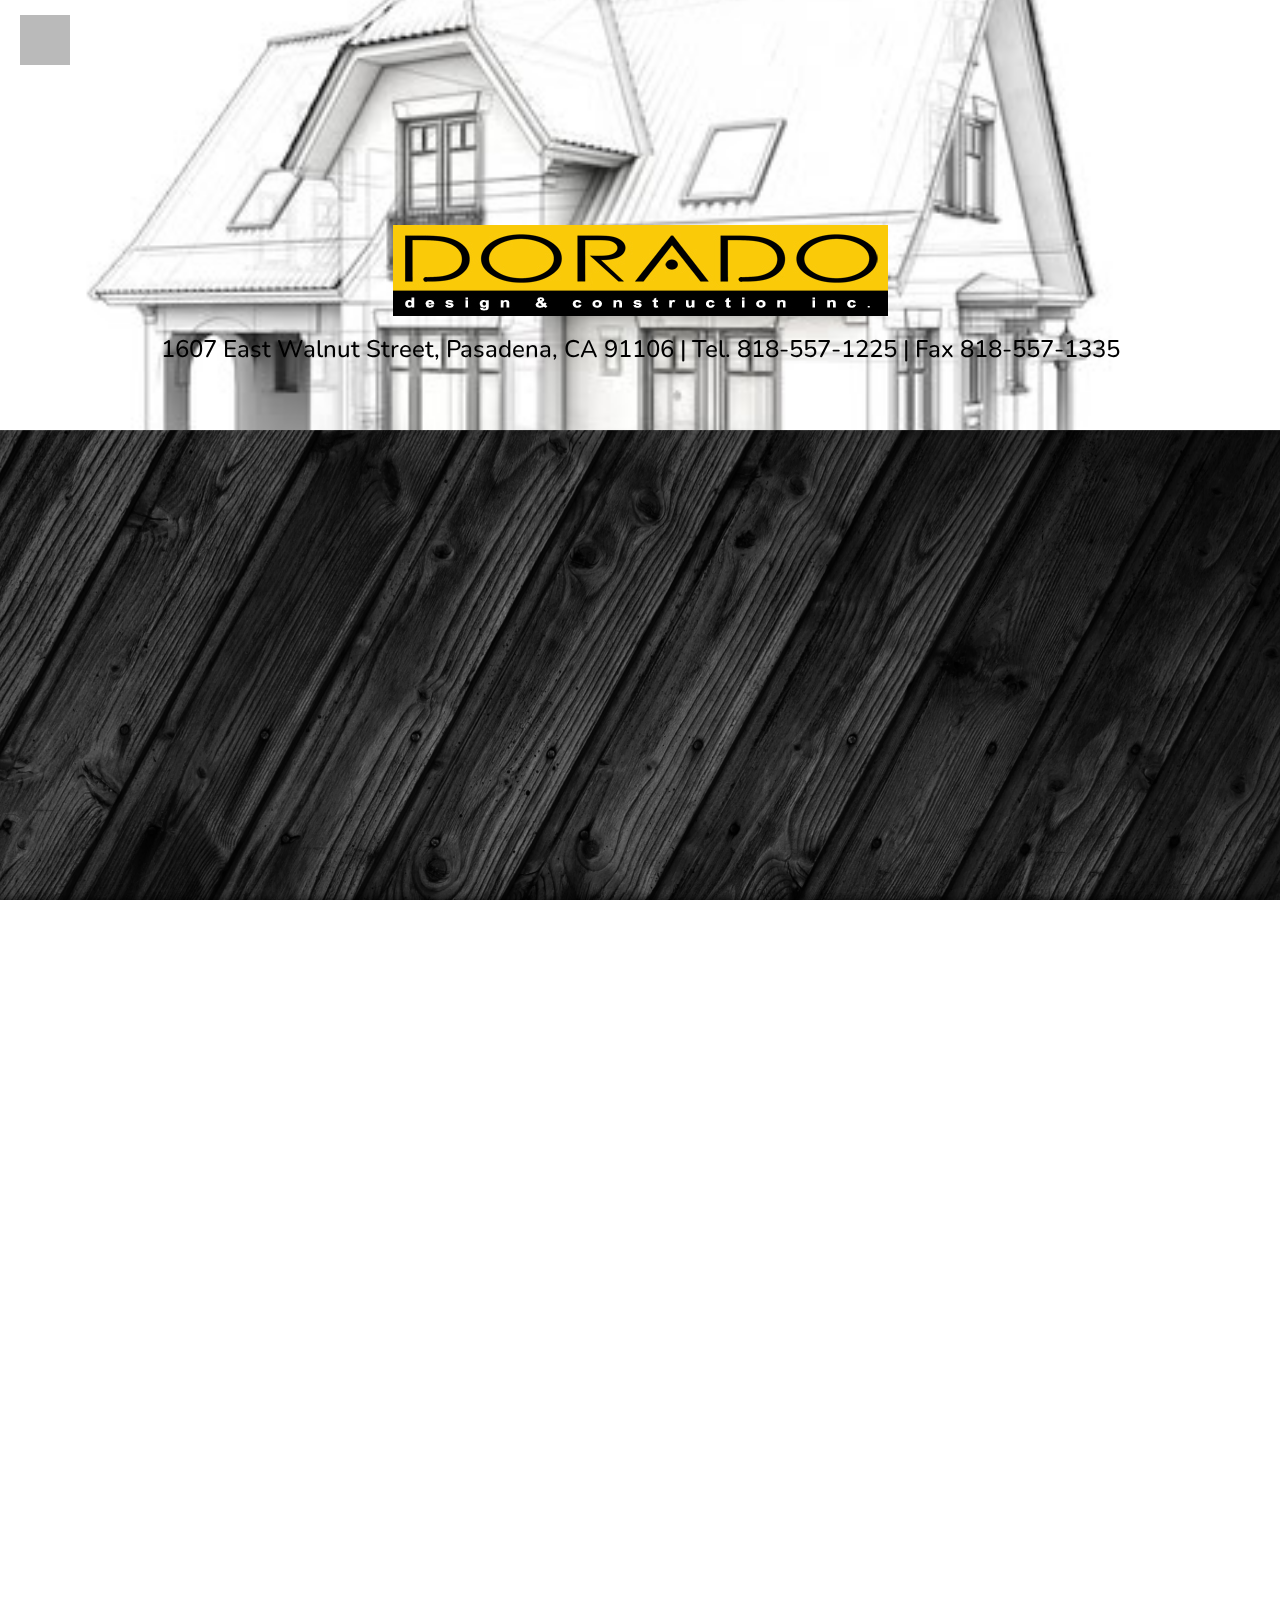
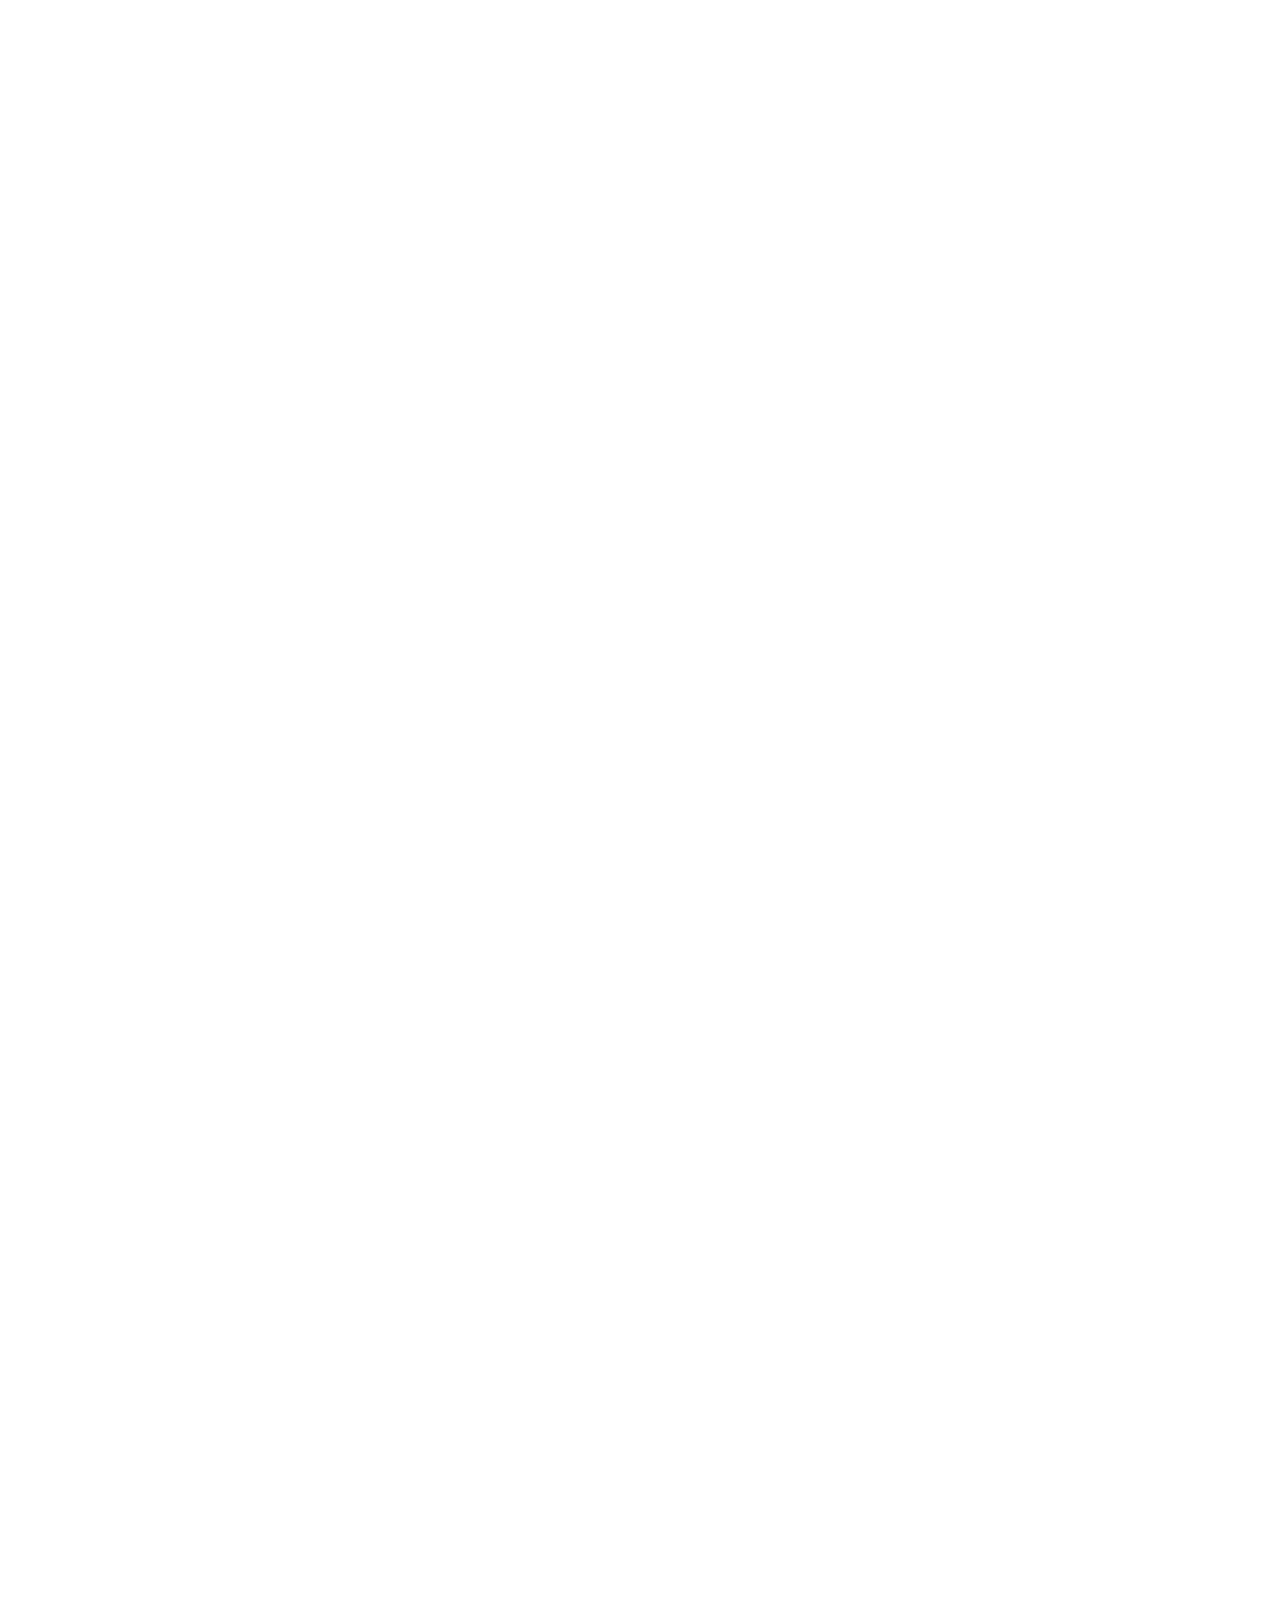
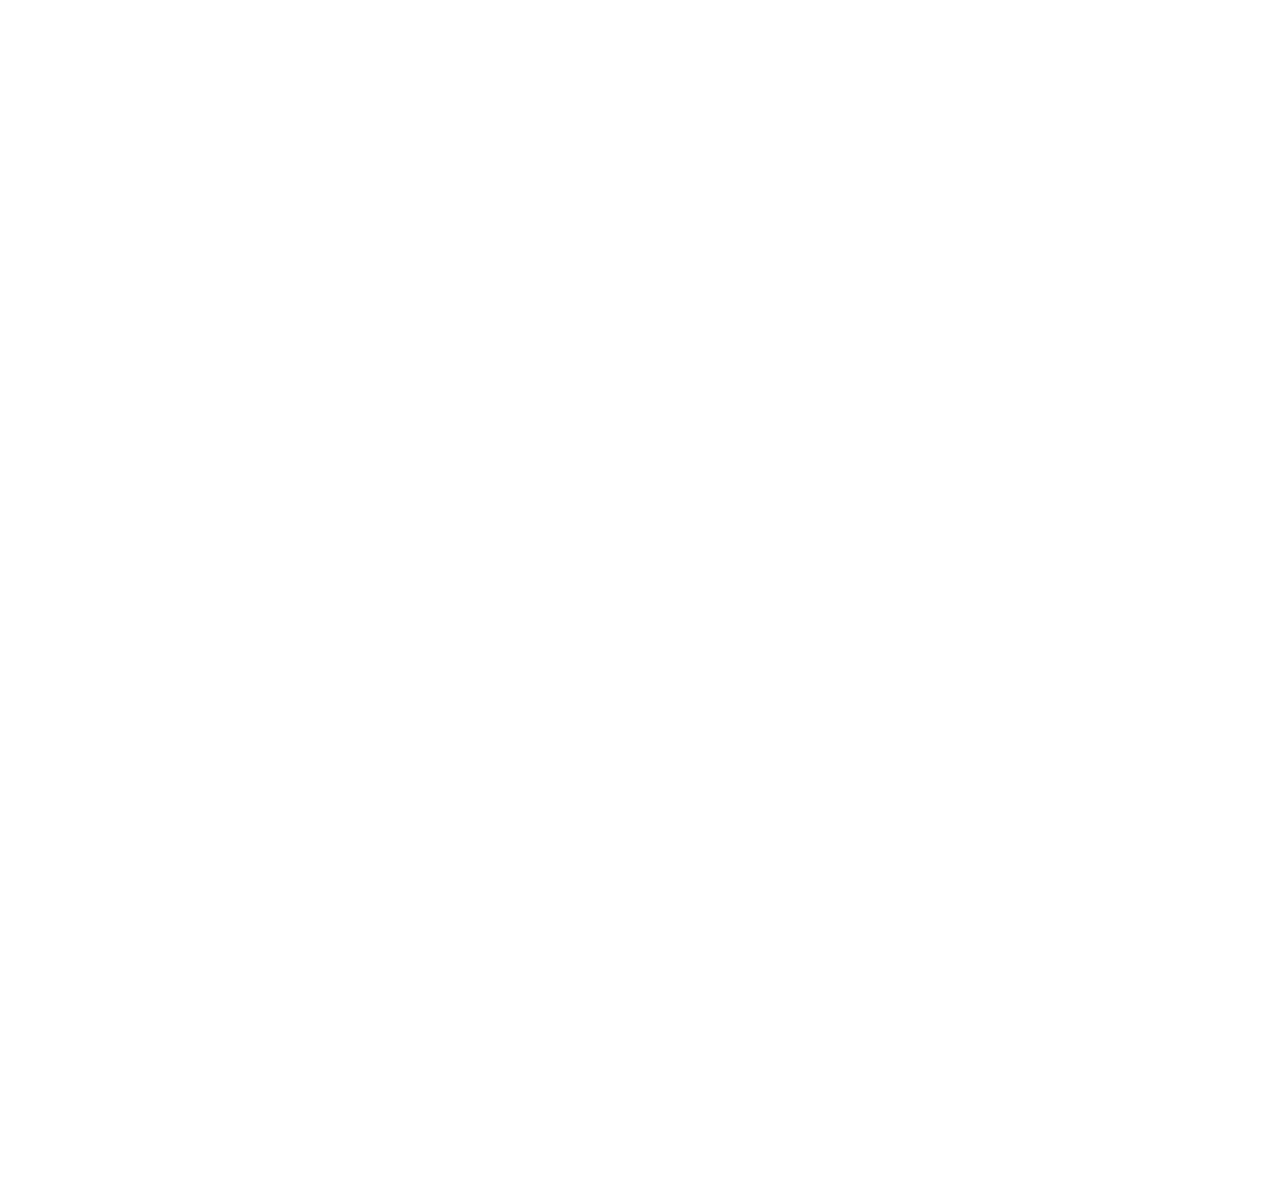
==== index.html @ 756728be "no message" ====
<html>
<head>
	<title>Dorado Design and Construction</title>
	<meta charset="UTF-8">
	<link rel="stylesheet" type="text/css" href="css/bootstrap-theme.min.css">
	<link rel="stylesheet" type="text/css" href="css/bootstrap.min.css">
	<link rel="stylesheet" type="text/javascript" href="js/bootstrap.js">
	<link rel="stylesheet" type="text/javascript" href="js/bootstrap.min.js">
	<link rel="stylesheet" type="text/css" href="custom-style.css">
  <link href='http://fonts.googleapis.com/css?family=Open+Sans' rel='stylesheet' type='text/css'>
  <meta name="viewport" content="width=device-width, initial-scale=1.0">
</head>
<body>

	<div id="title" class="slide header">
   <div class="stuck-head">
      <a class="nav-btn" id="nav-open" href="#sidebar"menu><span>menu</span></a>
    </div>
    <div id="leonardo">
      <div id="sidebar">
        <nav class="navigation">
          <ul>
            <li><a href="index.html">Home</a></li>
            <li><a href="#home">Portfolio</a></li>
            <li><a href="#home">Services</a></li>
            <li><a href="#home">Sub Contractors</a></li>
          </ul>
        </nav>
      </div>
    </div>
   
  		<img src="img/dorado logo.jpg">
      <h3>1607 East Walnut Street, Pasadena, CA 91106 | Tel. 818-557-1225 | Fax 818-557-1335</h3>
	</div>
	<div id="slide1" class="slide">
  		<div class="title">
    		<h1>Company Summary</h1>
    		<p>Dorado Design and Construction is a minority-owned, licensed, bonded, and insured commercial general contractor that provides full construction services, including retail tenant-improvement, ground-up construction, construction management, budgeting & estimating, and in-house design services. Working from its base in Burbank, California, Dorado has been active in the Southern California Retail, Commercial, and Entertainment markets for the last ten years and has developed its reputation for consistent, reliable, and professional project delivery. Dorado’s client base has been expanding and currently includes national retailers, major entertainment studios, department stores, and property owners/developers including Caruso Affiliated, and Macerich.  Dorado is committed to providing customer satisfaction and quality construction on each of our projects. Dorado has a proven track record of successfully completing a variety of diverse project that include interior tenant improvement for general retail, specialty retail, department stores, shopping centers, corporate offices, entertainment studios, and new ground-up commercial buildings.</p>

    		<p>Dorado’s principal goal is to provide our clients with quality construction projects that meet or exceed their expectations, value, and schedule needs, with a high level of service at every step of the way. With this consistent, quality project delivery, Dorado strives to establish and develop a long-term relationship with our diverse, existing and new clients to become their Southern California contractor of choice.</p>
  		</div>
	</div>
	<div id="slide2" class="slide">
  		<div class="title">
    		<h1>Company Managment Approach</h1>
    		<p>Dorado’s management team’s unique service-oriented and problem-solving project experience has facilitated the successful execution of numerous quality construct projects within budget and on schedule. Dorado’s management and supervisory team work closely with the client’s project team early on in the project to clearly understand the project’s intricacies, and to better control the budget and schedule constraints. With clear and constant communication with the project team, Dorado is able to maintain the budget by including allowances and contingencies for unforeseen conditions and identify value-engineering opportunities in order to minimize change orders and cost over-runs. Multiple sub-contractors are invited to bid out the major trades in order to provide the best value to the clients. Our architectural background helps us identify early potential problems and to strive to achieve un-compromising attention to detail. Dorado understands the intricacies of Commercial Retail’s specific requirements, including the utter importance of detail, timeliness, and the coordination required to bring the work of multiple vendors together into an integrated whole, within tight budget and schedule restraints.</p>
    		<p>At Dorado, we realize that we are in a fast-changing service industry, and that our professionalism, dependability, knowledge, and craftsmanship must be the best in our field. We constantly push our team to put our client’s needs first and continue delivering successful, on-time, in-budget, quality projects. This is the foundation of our company that will make us earn your confidence, trust, and long-term relationship.</p>
  		</div>
	</div>
	<div id="slide3" class="slide">
  		<div class="title">
    		<h1>Gabriel Sanchez/Presidentand Owner</h1>
    		<p>Gabriel Sanchez, the president and owner of Dorado Design & Construction, has more than 20 years of extensive experience providing design and construction services for a wide variety of construction types.  They include, general and specialty retail stores, department stores, shopping centers, commercial office tenant improvement, office shell, custom single family and multi-family residential projects.</p>
    		<p>Since receiving his Bachelor of Architecture degree from California State Polytechnic University, Mr. Sanchez has gone on to earn his architectural licensure and his contractors licensure. After working in major architectural firms, including three years with WDI (Walt Disney Imagineering), Mr. Sanchez expanded and focused his professional experience by focusing his efforts in the construction and design-build market. His unique experience, licensure and professionalism, make him ideally suited to lead our design and construction team.</p>
    		<p>As President and owner of Dorado Design and Construction, as well as the qualified license and minority individual, Gabriel Sanchez is responsible for the overall company operations. He oversees the marketing, bidding, set-up, and execution of company projects. He is actively involved in client development and communication, taking a hands-on approach to team building and long-term client relationships.</p>
    		<p>Gabriel’s unique qualifications have made him ideal to successfully execute a variety of projects types, which vary in size and complexity. His past experience on the architectural as well as the construction side of the field have shaped his keen sense of craftsmanship and detail, as well as great for problem-solving and efficiency project opportunities.</p>
  		</div>
	</div>
<script src="http://ajax.googleapis.com/ajax/libs/jquery/1.10.2/jquery.min.js"></script>
<script type="text/javascript" src="main.js"></script>
</body>
</html>
---- custom-style.css ----
@import url(http://fonts.googleapis.com/css?family=Nunito);

html {
  height: 100%;
  overflow: hidden;
}

body { 
  margin:0;
  padding:0;
  perspective: 1px;
  transform-style: preserve-3d;
  height: 100%;
  overflow-y: scroll;
  overflow-x: hidden;
  font-family: Nunito;
}

h1 {
   font-size: 250%;
   color: white;
}

p {
  font-size: 140%;
  line-height: 150%;
  color: white;
}

h3{
  color: black;
}

*{
  box-sizing:border-box;
  -moz-box-sizing:border-box;
}
a{
  text-decoration:none;
}
#sidebar{
  position: fixed;
    top: 0;
    bottom: 0;
    width: 250px;
    left: -250px;
    height: 100%;
    -webkit-transform: translate(0px, 0px);
    -moz-transform: translate(0px, 0px);
    -o-transform: translate(0px, 0px);
    -ms-transform: translate(0px, 0px);
    transform: translate(0px, 0px);
    -webkit-transition: 0.3s linear;
    -moz-transition: 0.3s linear;
    -o-transition: 0.3s linear;
    transition: 0.3s linear;
    background:#292929;
    color:#f1f2f3;
    padding-top:0px;

}
#sidebar.active{
  -webkit-transform: translate(250px, 0px);
    -moz-transform: translate(250px, 0px);
    -o-transform: translate(250px, 0px);
    -ms-transform: translate(250px, 0px);
    transform: translate(250px, 0px);
}
#content{
  position: relative;
  -webkit-transform: translate(0px, 0px);
    -moz-transform: translate(0px, 0px);
    -o-transform: translate(0px, 0px);
    -ms-transform: translate(0px, 0px);
    transform: translate(0px, 0px);
    -webkit-transition: 0.3s linear;
    -moz-transition: 0.3s linear;
    -o-transition: 0.3s linear;
    transition: 0.3s linear;
  padding-left:10%;
  padding-right:10%;
}
#content.active{
  -webkit-transform: translate(250px, 0px);
    -moz-transform: translate(250px, 0px);
    -o-transform: translate(250px, 0px);
    -ms-transform: translate(250px, 0px);
    transform: translate(250px, 0px);
}
#header{
}
.stuck-head{
  position: fixed;
  right: 0;
  left: 0;
  top:0;
  z-index: 1030;
  margin-bottom: 0;
}
.nav-btn{
  position: absolute;
  top: 15px;
  left: 20px;
  height: 50px;
  width: 50px;
  background: url('http://i.imgur.com/DY8ozqQ.png') rgba(0,0,0,0.3) no-repeat;
  background-position: center center;
  background-size: 50%;
  opacity: 0.9;
  -webkit-transition: all 0.3s linear;
  -moz-transition: all 0.3s linear;
  -o-transition: all 0.3s linear;
  transition: all 0.3s linear;
}
.nav-btn.active{
  background: url('http://i.imgur.com/fbhO5yG.png') rgba(255,255,255,0.3) no-repeat;
  -webkit-transform:rotate(180deg);
  -moz-transform:rotate(180deg);
  -o-transform:rotate(180deg);
  transform:rotate(180deg);
  border-radius:50%;
  background-position: 50% 50%;
}
.nav-btn span{
  display:none;
}
.navigation{
  width:100%;
  box-shadow:inset 0px 0px 10px rgba(0,0,0,0.7);
}
.navigation ul{
  list-style:none;
  background:#535353;
  width:100%;
  margin:0;
  padding-top:100px;
  padding-left:0;
}
.navigation ul li{
  padding-top:5px;
  padding-left:1em;
  padding-bottom:5px;
  border-bottom:1px solid #f1f2f3;
  font-size: 1.5em;
}
.navigation ul li a{
  color:white;
  text-shadow:0px 0px 10px rgba(0,0,0,0.8);
  text-decoration:none;
}
.navigation ul li a:hover{
  background:#FFF;
  width:80%;
  color:black;
  border-radius:5px;
  padding:5px 10px;
}
#header .logo img{
  margin:10px auto;
  display:block;
}
#footer{
  text-align:center;

}

.slide {
  position: relative;
  padding: 25vh 10%;
  min-height: 100vh;
  width: 100vw;
  box-sizing: border-box;
  box-shadow: 0 -1px 10px rgba(0, 0, 0, .7);
  transform-style: inherit;
}

img {
  text-align: center;
}

.slide:before {
  content: "";
  position: absolute;
  top: 0;
  bottom: 0;
  left:0;
  right:0;
}

.title {
  text-align: center;
}

.slide:nth-child(2n) .title {
  margin-left: 0;
  margin-right: auto;
}

.slide:nth-child(2n+1) .title {
  margin-left: auto;
  margin-right: 0;
}

.slide, .slide:before {
  background: 50% 50% / cover;  
}

.header {
  text-align: center;
}

#title {
  background-image: url("img/construction design.jpg");
   background-attachment: fixed;  
}

#slide1:before {
  background-image: url("img/wood background.jpg");
  transform: translateZ(-1px) scale(2);
  z-index:-1;
}

#slide2 {
  background-image: url("img/background.jpg");
  background-attachment: fixed;
}

#slide3:before {
  background-image: url("img/background 2.jpg");
  transform: translateZ(-1px) scale(2);
  z-index:-1;
}

#slide4 {
  background: #222;
}

@media screen and (max-width: 959px) {
  #title {
    width: 100%;
  }
  .slide {
    width: 100%;
  }  
  img {
    width: 100%;
  }
}

@media screen and (max-width: 320px) {
  #title {
    width: 100%;
  }
  .slide {
    width: 100%;
  }  
  img {
    width: 100%;
  }
}
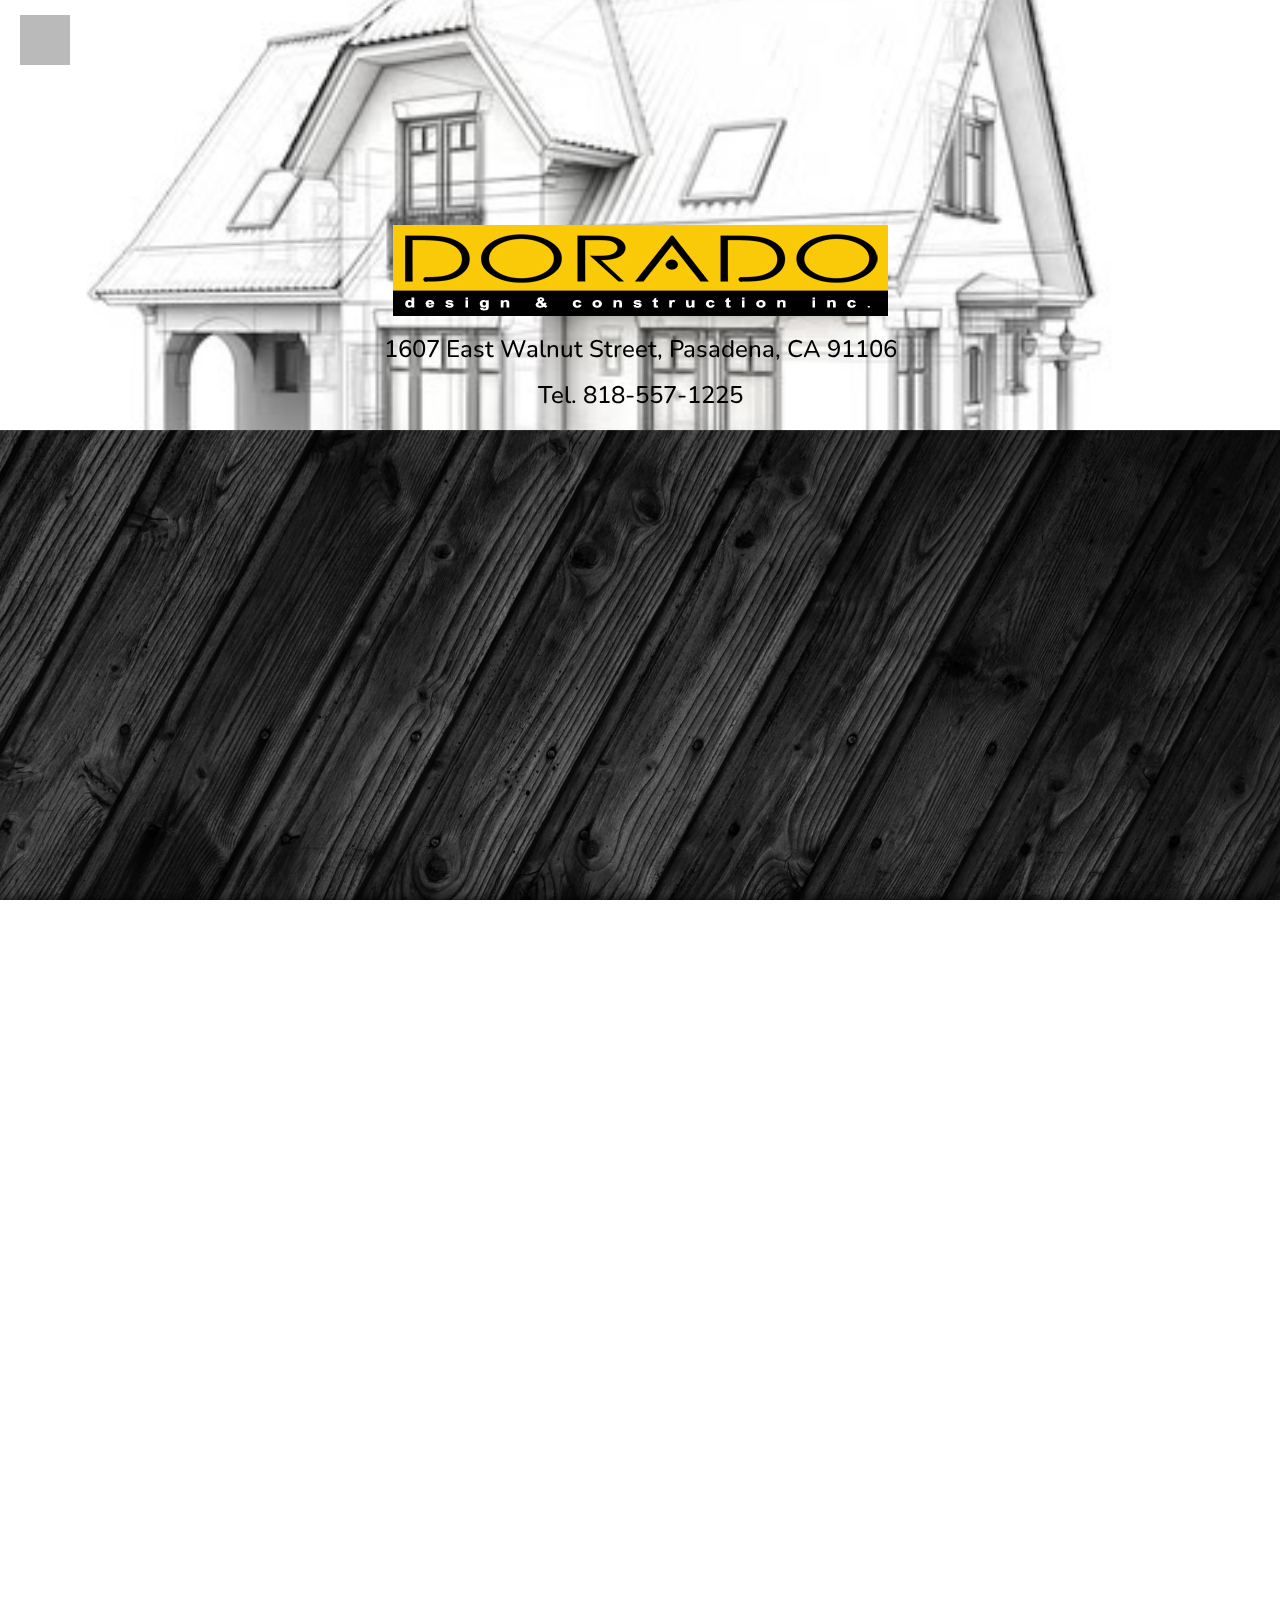
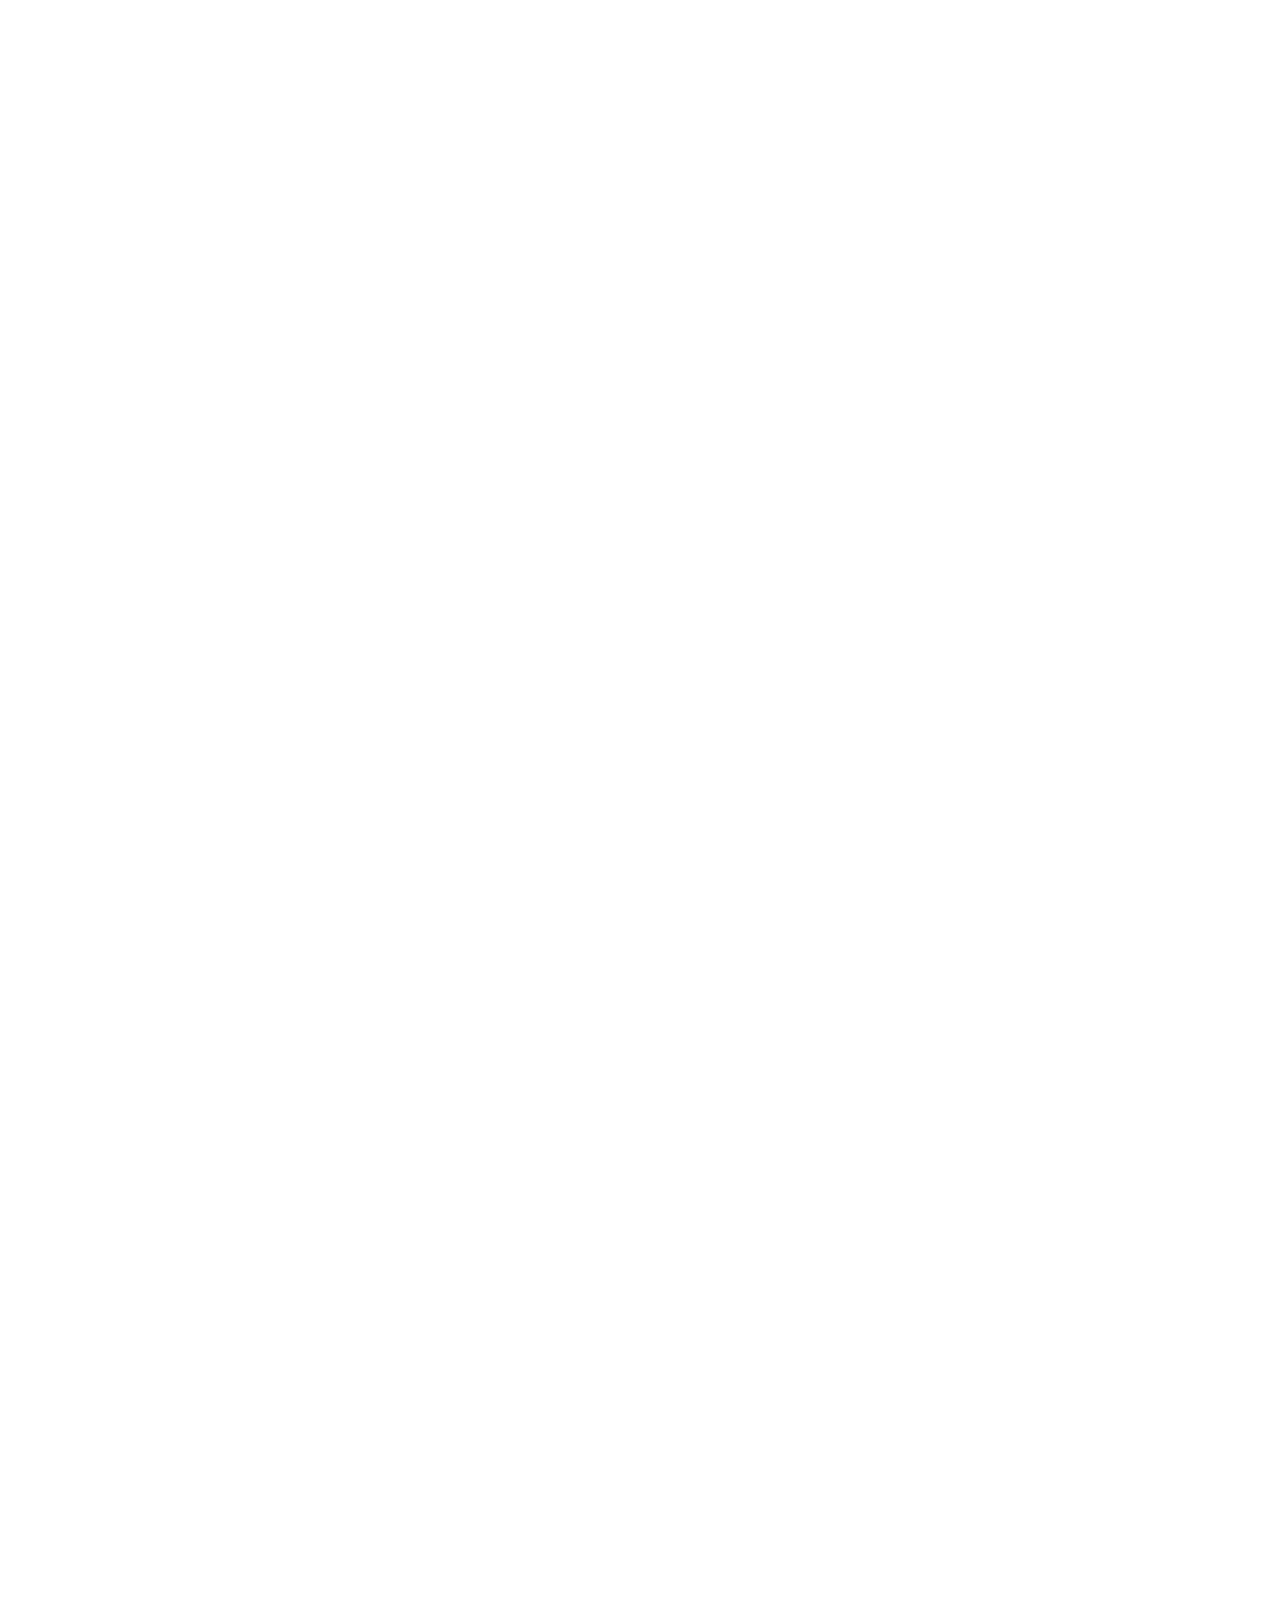
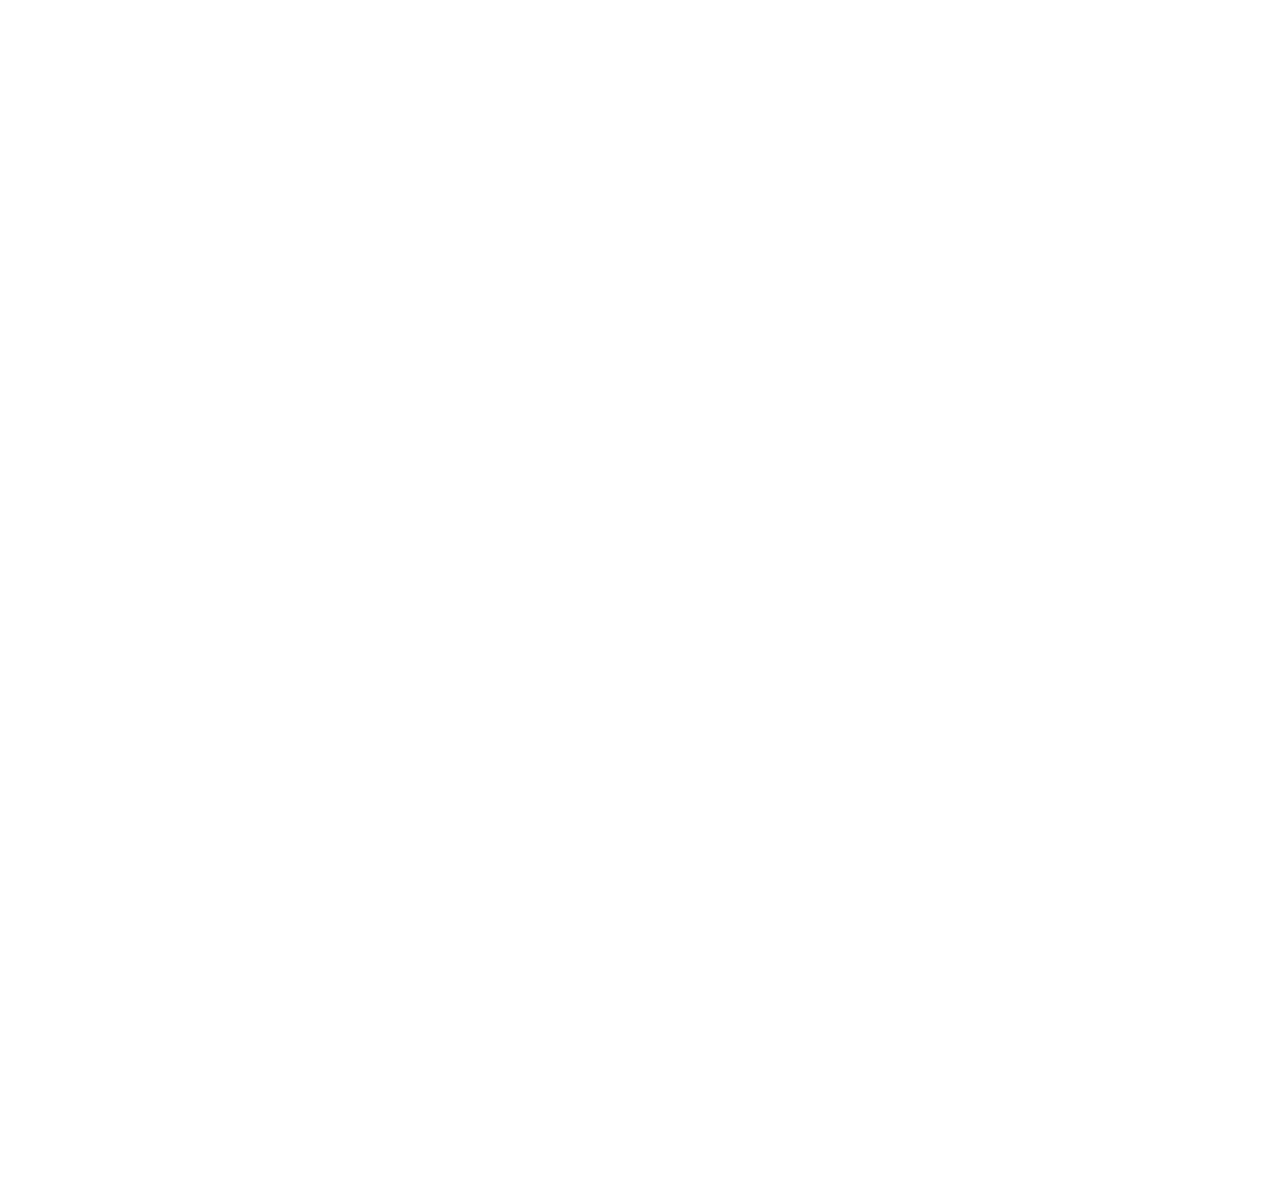
==== commit 9abbbfd4: "no message" ====
--- a/index.html
+++ b/index.html
@@ -13,7 +13,7 @@
 <body>
 
 	<div id="title" class="slide header">
-   <div class="stuck-head">
+    <div class="stuck-head">
       <a class="nav-btn" id="nav-open" href="#sidebar"menu><span>menu</span></a>
     </div>
     <div id="leonardo">
@@ -21,16 +21,18 @@
         <nav class="navigation">
           <ul>
             <li><a href="index.html">Home</a></li>
-            <li><a href="#home">Portfolio</a></li>
-            <li><a href="#home">Services</a></li>
-            <li><a href="#home">Sub Contractors</a></li>
+            <li><a href="portfolio.html">Portfolio</a></li>
+            <li><a href="services.html">Services</a></li>
+            <li><a href="subcontractors.html">Sub Contractors</a></li>
           </ul>
         </nav>
       </div>
     </div>
    
   		<img src="img/dorado logo.jpg">
-      <h3>1607 East Walnut Street, Pasadena, CA 91106 | Tel. 818-557-1225 | Fax 818-557-1335</h3>
+      <h3>1607 East Walnut Street, Pasadena, CA 91106</h3>
+      <h3>Tel. 818-557-1225</h3>
+      <h3>Fax 818-557-1335</h3>
 	</div>
 	<div id="slide1" class="slide">
   		<div class="title">
--- a/custom-style.css
+++ b/custom-style.css
@@ -29,6 +29,10 @@
 
 h3{
   color: black;
+}
+
+.container{
+
 }
 
 *{
@@ -87,8 +91,7 @@
     -ms-transform: translate(250px, 0px);
     transform: translate(250px, 0px);
 }
-#header{
-}
+
 .stuck-head{
   position: fixed;
   right: 0;
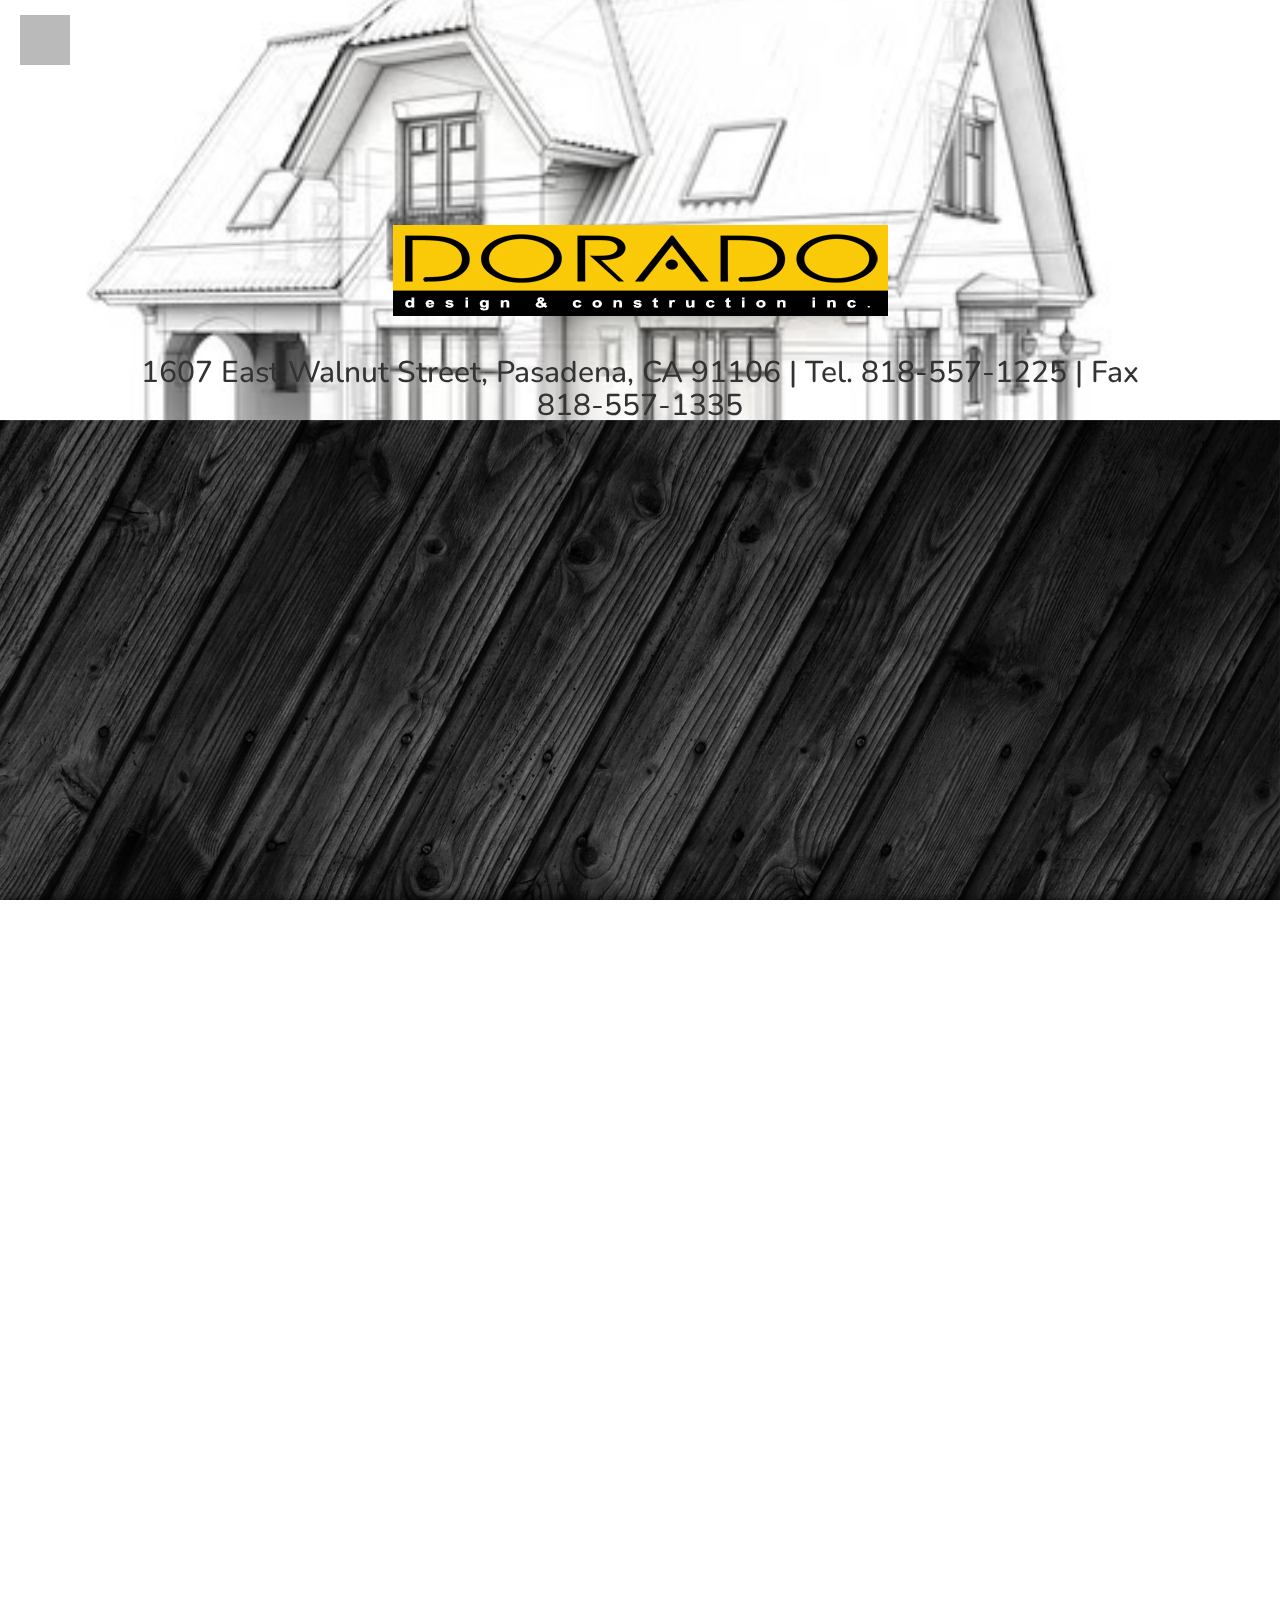
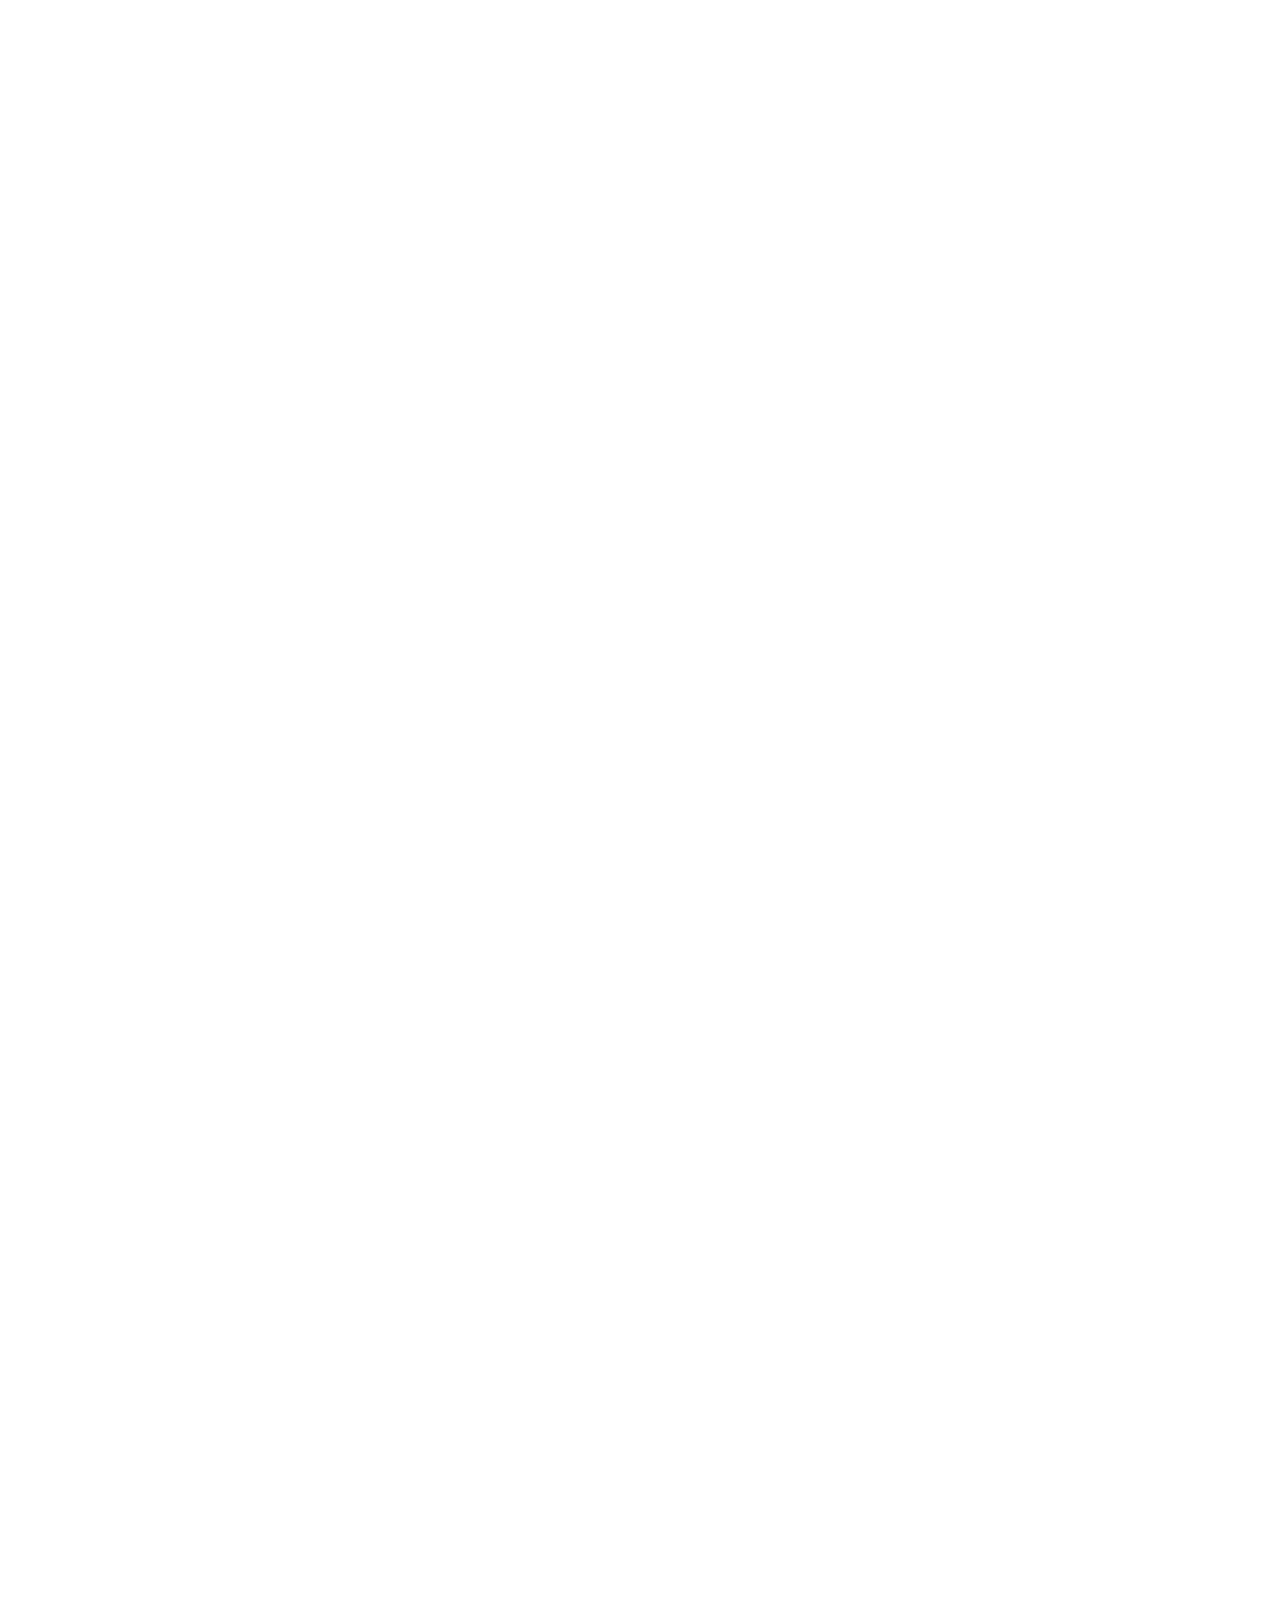
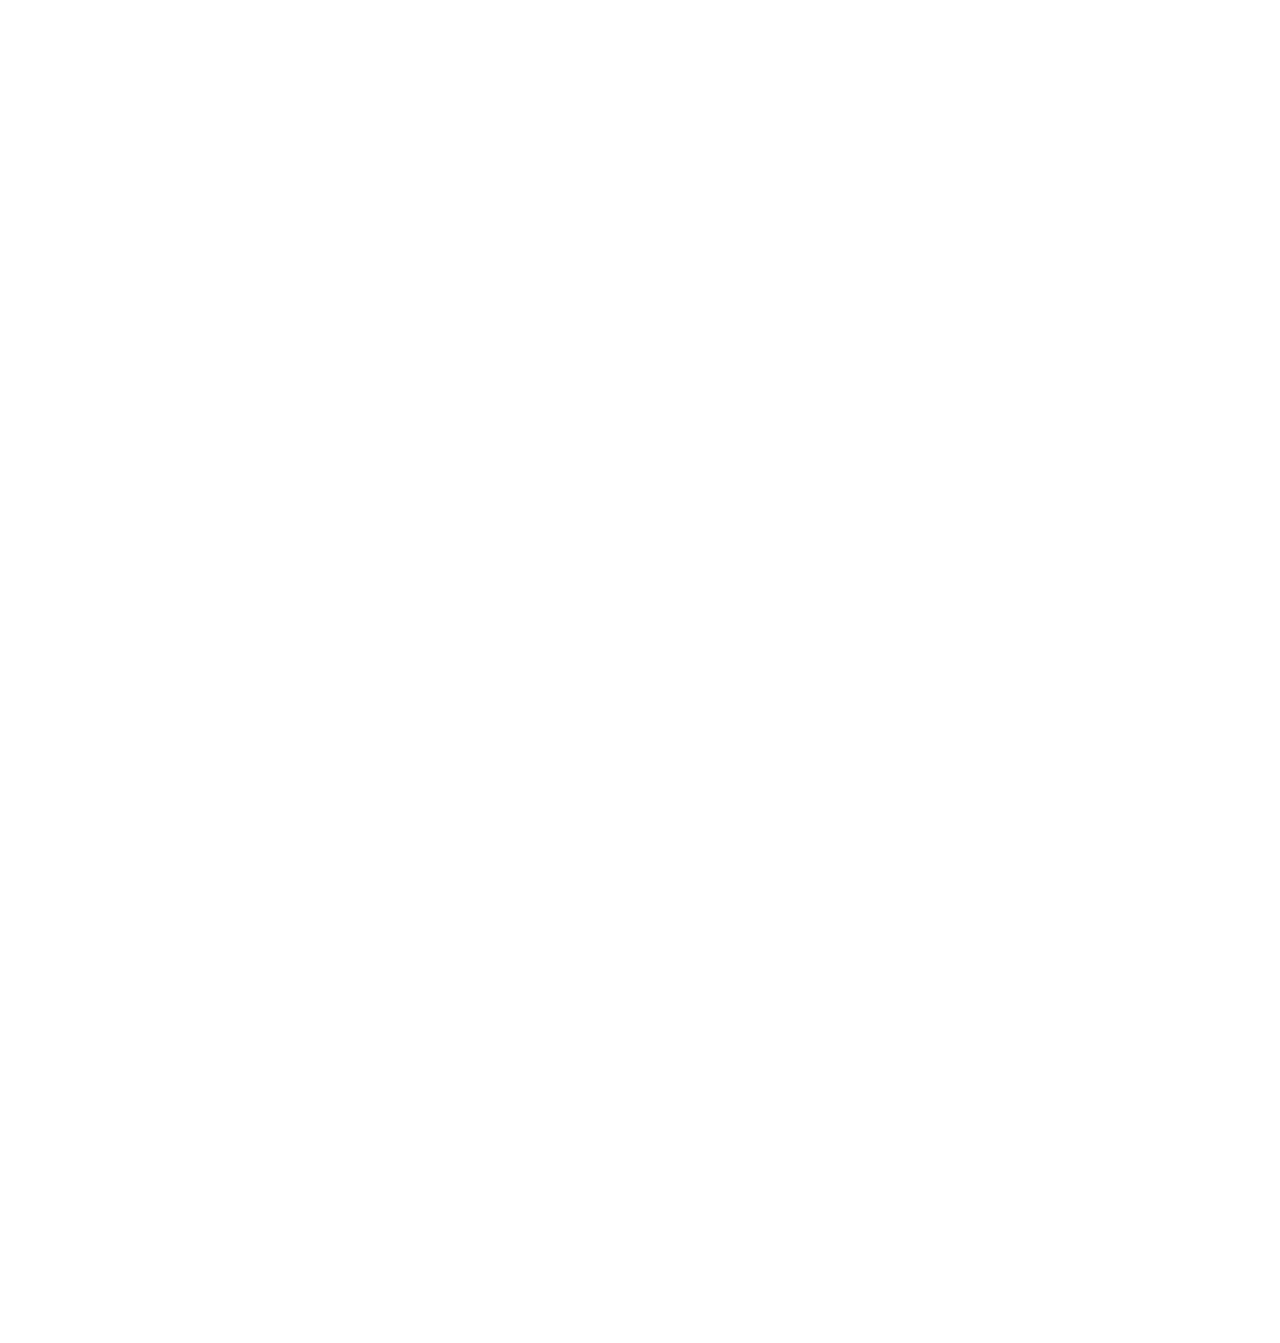
==== commit 23c2dd2c: "no message" ====
--- a/index.html
+++ b/index.html
@@ -11,7 +11,6 @@
   <meta name="viewport" content="width=device-width, initial-scale=1.0">
 </head>
 <body>
-
 	<div id="title" class="slide header">
     <div class="stuck-head">
       <a class="nav-btn" id="nav-open" href="#sidebar"menu><span>menu</span></a>
@@ -23,20 +22,19 @@
             <li><a href="index.html">Home</a></li>
             <li><a href="portfolio.html">Portfolio</a></li>
             <li><a href="services.html">Services</a></li>
-            <li><a href="subcontractors.html">Sub Contractors</a></li>
+            <li><a href="sub-contractors.html">Sub Contractors</a></li>
           </ul>
         </nav>
       </div>
     </div>
-   
   		<img src="img/dorado logo.jpg">
-      <h3>1607 East Walnut Street, Pasadena, CA 91106</h3>
-      <h3>Tel. 818-557-1225</h3>
-      <h3>Fax 818-557-1335</h3>
+      <br><br>
+        <h2>1607 East Walnut Street, Pasadena, CA 91106 | Tel. 818-557-1225 | Fax 818-557-1335</h2>
 	</div>
 	<div id="slide1" class="slide">
   		<div class="title">
     		<h1>Company Summary</h1>
+        <br><br>
     		<p>Dorado Design and Construction is a minority-owned, licensed, bonded, and insured commercial general contractor that provides full construction services, including retail tenant-improvement, ground-up construction, construction management, budgeting & estimating, and in-house design services. Working from its base in Burbank, California, Dorado has been active in the Southern California Retail, Commercial, and Entertainment markets for the last ten years and has developed its reputation for consistent, reliable, and professional project delivery. Dorado’s client base has been expanding and currently includes national retailers, major entertainment studios, department stores, and property owners/developers including Caruso Affiliated, and Macerich.  Dorado is committed to providing customer satisfaction and quality construction on each of our projects. Dorado has a proven track record of successfully completing a variety of diverse project that include interior tenant improvement for general retail, specialty retail, department stores, shopping centers, corporate offices, entertainment studios, and new ground-up commercial buildings.</p>
 
     		<p>Dorado’s principal goal is to provide our clients with quality construction projects that meet or exceed their expectations, value, and schedule needs, with a high level of service at every step of the way. With this consistent, quality project delivery, Dorado strives to establish and develop a long-term relationship with our diverse, existing and new clients to become their Southern California contractor of choice.</p>
@@ -45,13 +43,15 @@
 	<div id="slide2" class="slide">
   		<div class="title">
     		<h1>Company Managment Approach</h1>
+        <br><br>
     		<p>Dorado’s management team’s unique service-oriented and problem-solving project experience has facilitated the successful execution of numerous quality construct projects within budget and on schedule. Dorado’s management and supervisory team work closely with the client’s project team early on in the project to clearly understand the project’s intricacies, and to better control the budget and schedule constraints. With clear and constant communication with the project team, Dorado is able to maintain the budget by including allowances and contingencies for unforeseen conditions and identify value-engineering opportunities in order to minimize change orders and cost over-runs. Multiple sub-contractors are invited to bid out the major trades in order to provide the best value to the clients. Our architectural background helps us identify early potential problems and to strive to achieve un-compromising attention to detail. Dorado understands the intricacies of Commercial Retail’s specific requirements, including the utter importance of detail, timeliness, and the coordination required to bring the work of multiple vendors together into an integrated whole, within tight budget and schedule restraints.</p>
     		<p>At Dorado, we realize that we are in a fast-changing service industry, and that our professionalism, dependability, knowledge, and craftsmanship must be the best in our field. We constantly push our team to put our client’s needs first and continue delivering successful, on-time, in-budget, quality projects. This is the foundation of our company that will make us earn your confidence, trust, and long-term relationship.</p>
   		</div>
 	</div>
 	<div id="slide3" class="slide">
   		<div class="title">
-    		<h1>Gabriel Sanchez/Presidentand Owner</h1>
+    		<h1>Gabriel Sanchez / President and Owner</h1>
+        <br><br>
     		<p>Gabriel Sanchez, the president and owner of Dorado Design & Construction, has more than 20 years of extensive experience providing design and construction services for a wide variety of construction types.  They include, general and specialty retail stores, department stores, shopping centers, commercial office tenant improvement, office shell, custom single family and multi-family residential projects.</p>
     		<p>Since receiving his Bachelor of Architecture degree from California State Polytechnic University, Mr. Sanchez has gone on to earn his architectural licensure and his contractors licensure. After working in major architectural firms, including three years with WDI (Walt Disney Imagineering), Mr. Sanchez expanded and focused his professional experience by focusing his efforts in the construction and design-build market. His unique experience, licensure and professionalism, make him ideally suited to lead our design and construction team.</p>
     		<p>As President and owner of Dorado Design and Construction, as well as the qualified license and minority individual, Gabriel Sanchez is responsible for the overall company operations. He oversees the marketing, bidding, set-up, and execution of company projects. He is actively involved in client development and communication, taking a hands-on approach to team building and long-term client relationships.</p>
--- a/custom-style.css
+++ b/custom-style.css
@@ -32,7 +32,11 @@
 }
 
 .container{
-
+  border-color: blue;
+}
+
+.row{
+  border-color: red;
 }
 
 *{
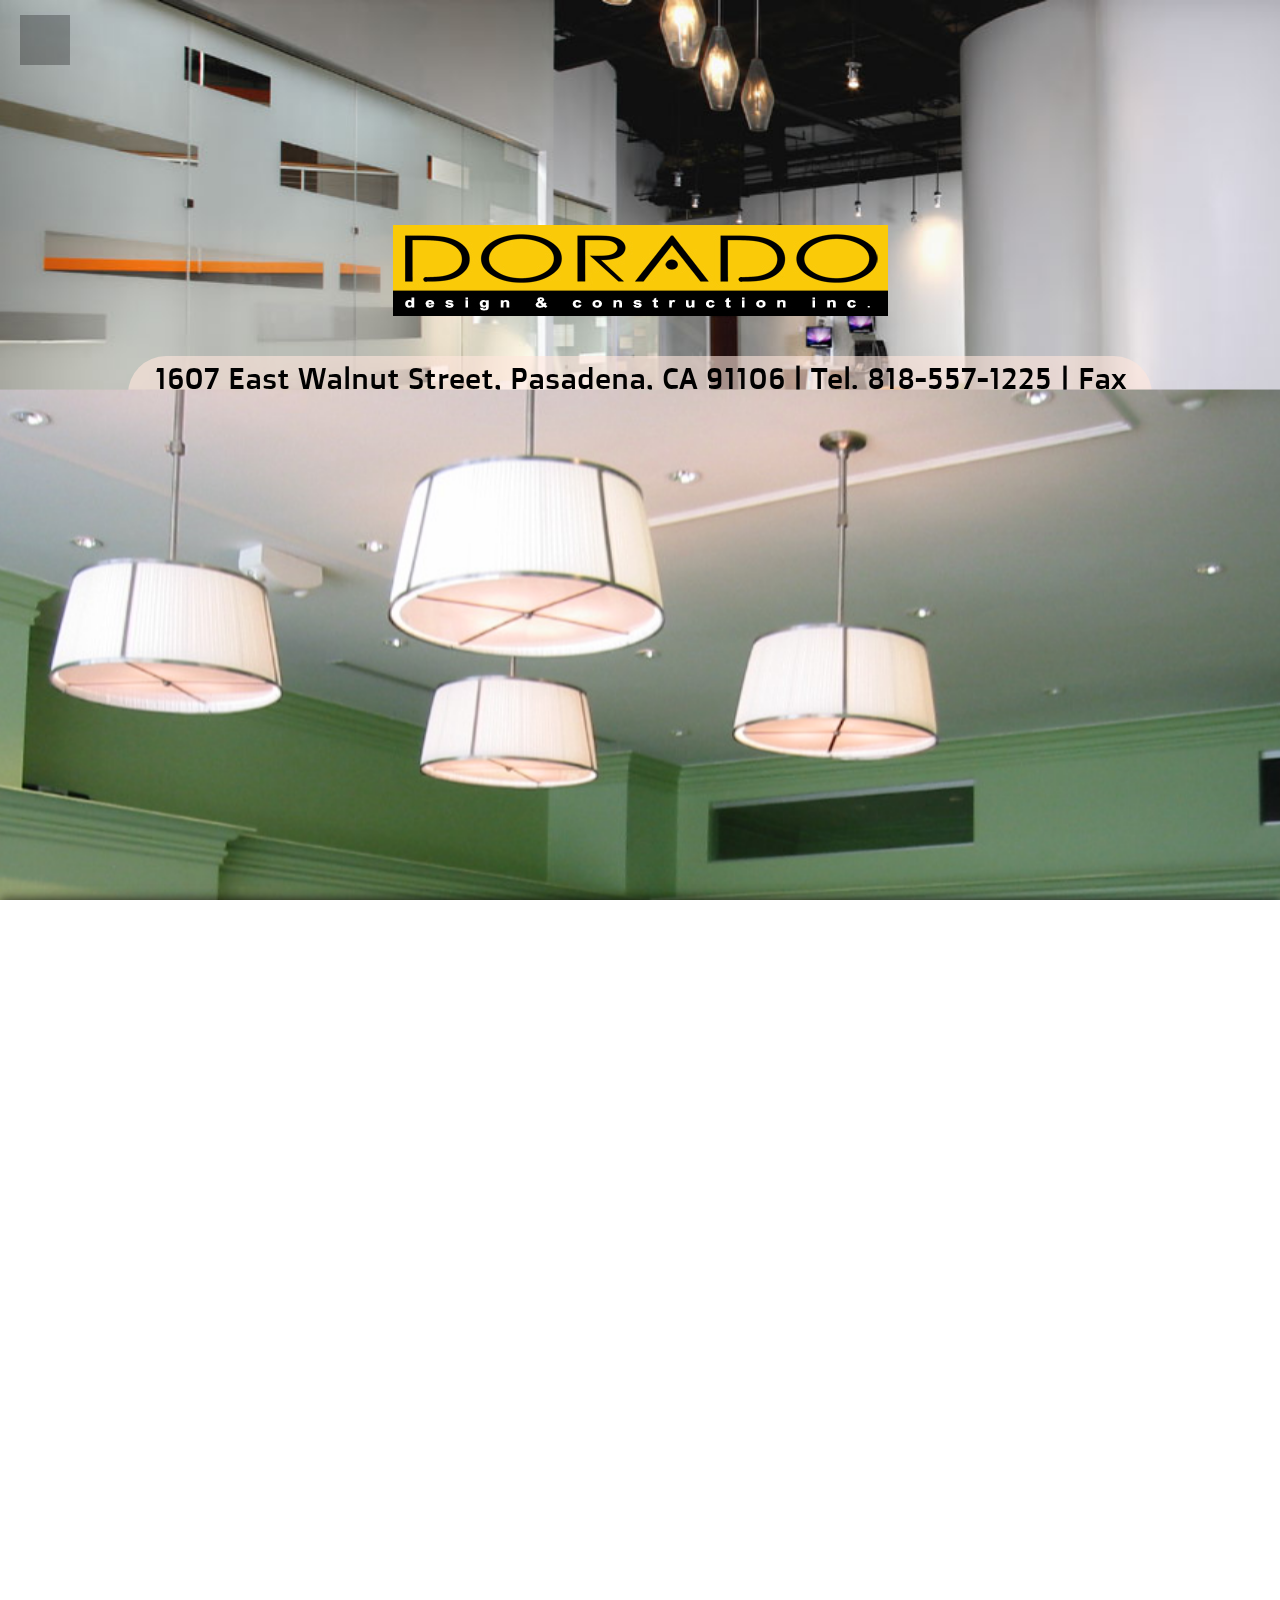
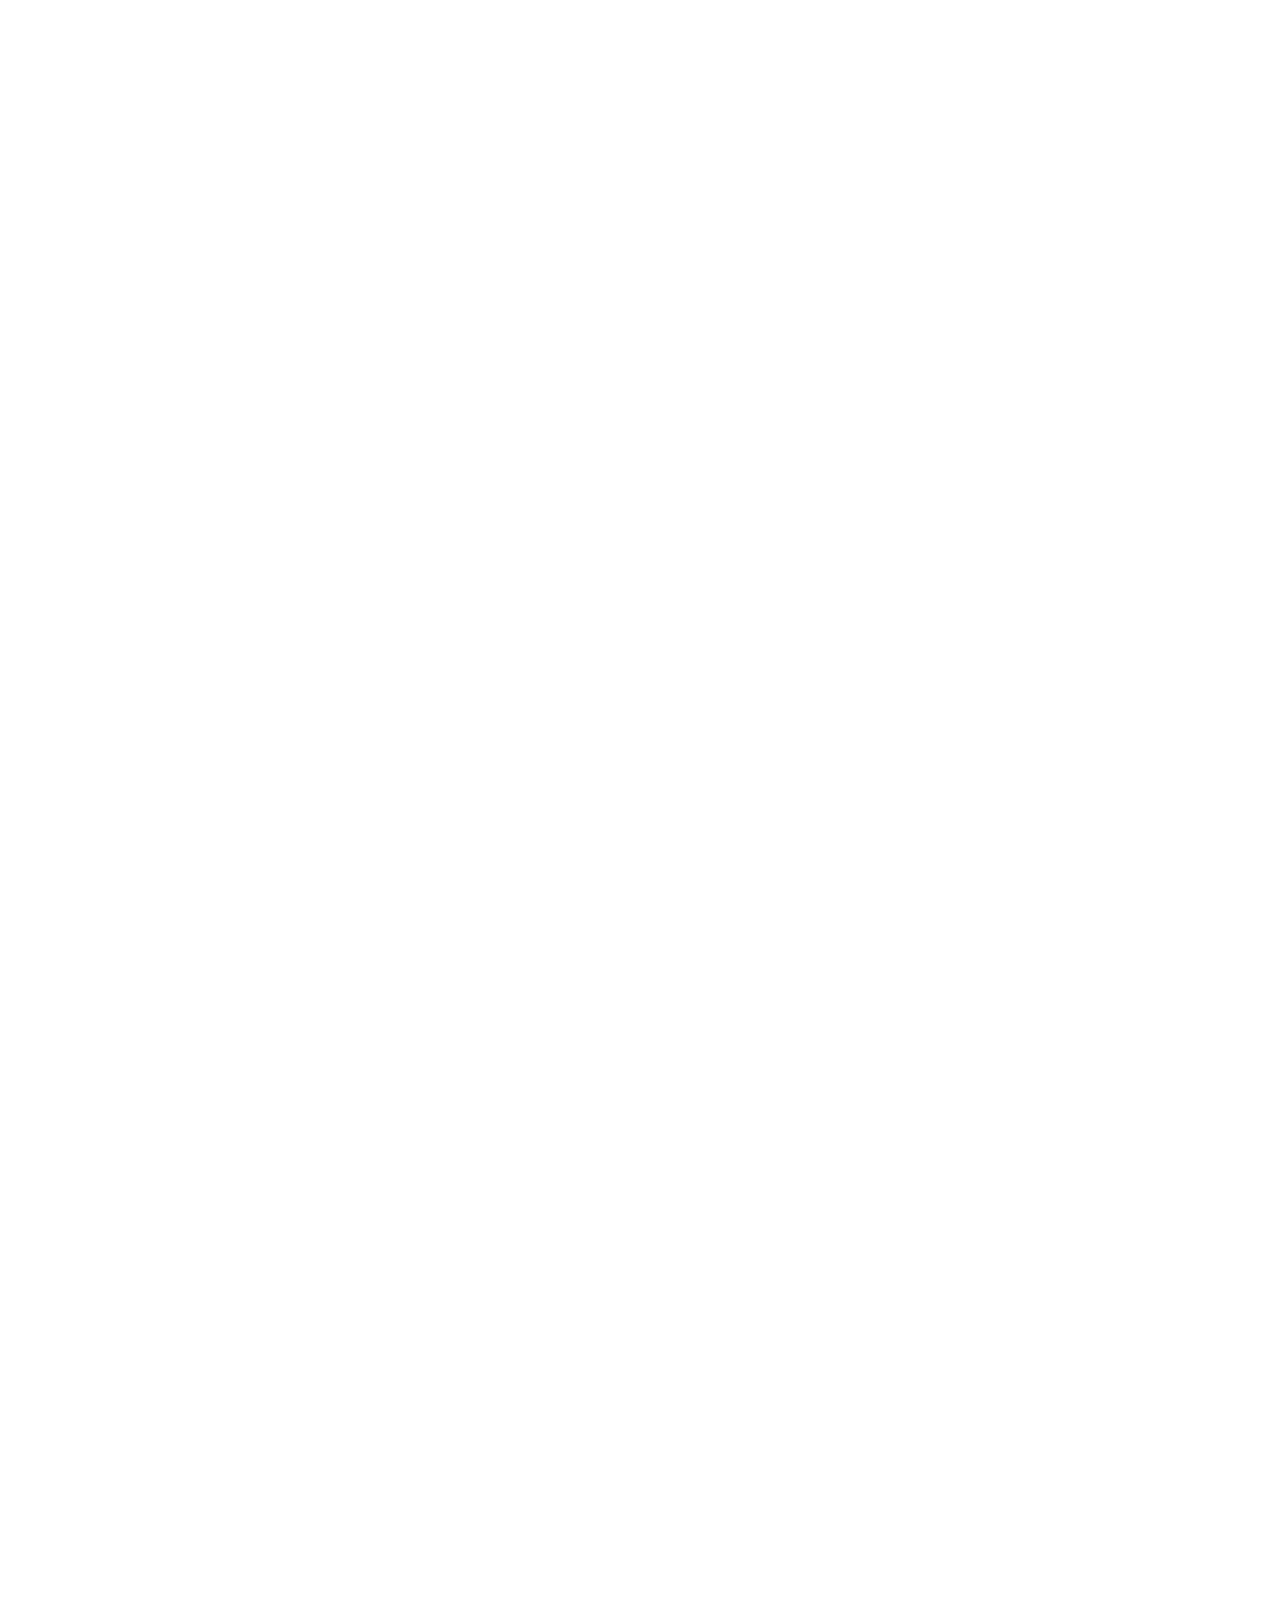
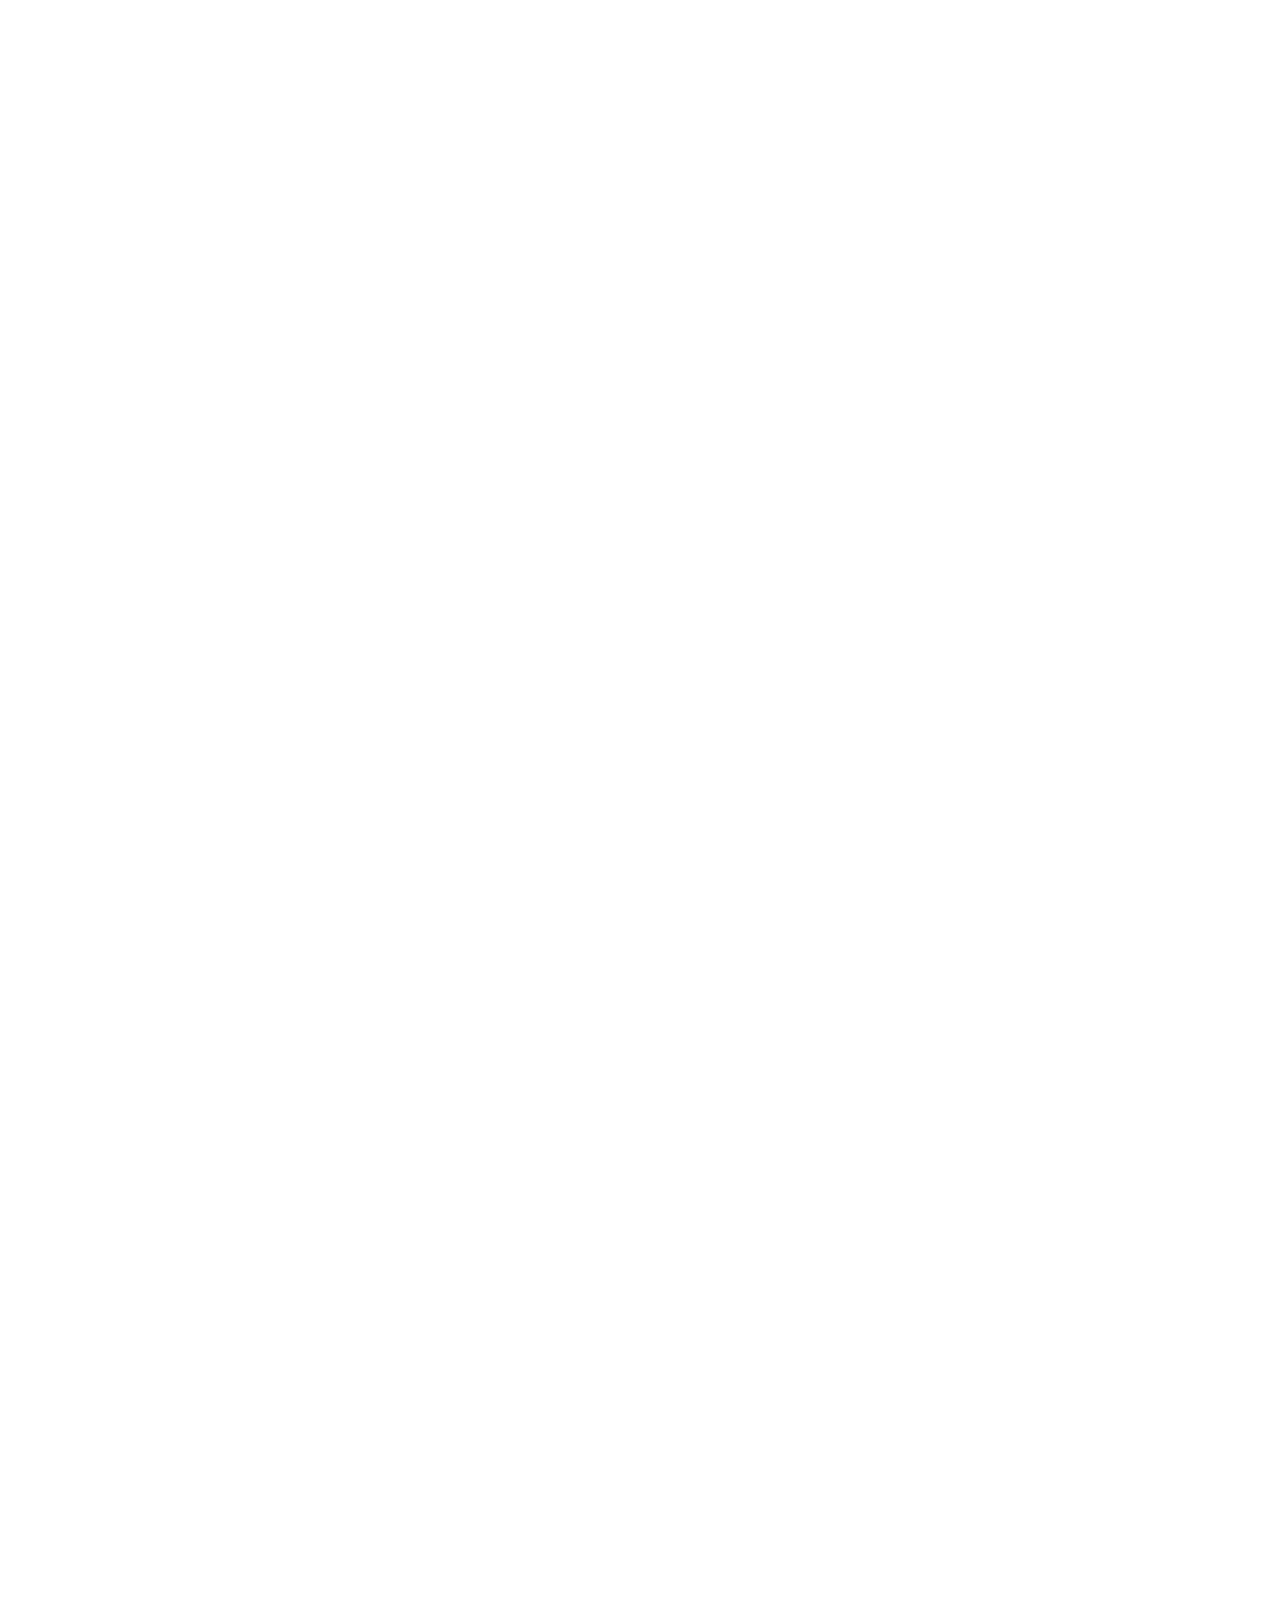
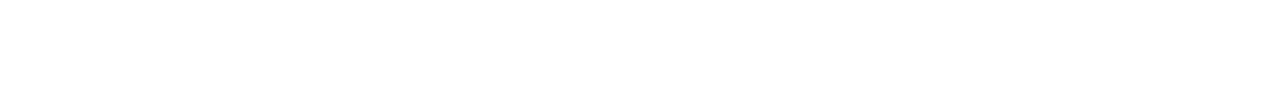
==== commit b42fabcb: "no message" ====
--- a/index.html
+++ b/index.html
@@ -7,6 +7,7 @@
 	<link rel="stylesheet" type="text/javascript" href="js/bootstrap.js">
 	<link rel="stylesheet" type="text/javascript" href="js/bootstrap.min.js">
 	<link rel="stylesheet" type="text/css" href="custom-style.css">
+  <link href='http://fonts.googleapis.com/css?family=Doppio+One' rel='stylesheet' type='text/css'>
   <link href='http://fonts.googleapis.com/css?family=Open+Sans' rel='stylesheet' type='text/css'>
   <meta name="viewport" content="width=device-width, initial-scale=1.0">
 </head>
@@ -22,7 +23,7 @@
             <li><a href="index.html">Home</a></li>
             <li><a href="portfolio.html">Portfolio</a></li>
             <li><a href="services.html">Services</a></li>
-            <li><a href="sub-contractors.html">Sub Contractors</a></li>
+            <li><a href="contractors.html">Sub Contractors</a></li>
           </ul>
         </nav>
       </div>
--- a/custom-style.css
+++ b/custom-style.css
@@ -1,44 +1,51 @@
+/*no change*/
 @import url(http://fonts.googleapis.com/css?family=Nunito);
 
 html {
   height: 100%;
+  /*without overflow, it just screws up all the slides*/
   overflow: hidden;
 }
 
 body { 
+  /*no change*/
   margin:0;
+  /*no change*/
   padding:0;
+  /*without perspective, second and fourth slide aren't parellax*/
   perspective: 1px;
+  /*no change*/
   transform-style: preserve-3d;
   height: 100%;
+  /*no change*/
   overflow-y: scroll;
+  /*without overflow x, it scrolls to right on phone*/
   overflow-x: hidden;
   font-family: Nunito;
 }
 
 h1 {
    font-size: 250%;
-   color: white;
+   font-family: 'Doppio One', sans-serif;
+   color: black;
 }
 
 p {
-  font-size: 140%;
+  font-size: 155%;
+  /*no change*/
   line-height: 150%;
-  color: white;
-}
-
-h3{
   color: black;
 }
 
-.container{
-  border-color: blue;
-}
-
-.row{
-  border-color: red;
-}
-
+h2{
+  font-family: 'Doppio One', sans-serif;
+  color: black;
+  background: rgba(260,230,220, .6);
+  padding: 5px 5px 5px 5px;
+  border-radius: 40px;
+}
+
+/*start of hamburger code*/
 *{
   box-sizing:border-box;
   -moz-box-sizing:border-box;
@@ -168,16 +175,22 @@
 }
 #footer{
   text-align:center;
-
-}
+}
+/*end of hamburger code*/
 
 .slide {
+  /*without positive, slide 4 isn't appearing and slide 2 is fading away*/
   position: relative;
+  /*without padding, text isn't centered*/
   padding: 25vh 10%;
+  /*sets the minumum height each slide can be*/
   min-height: 100vh;
   width: 100vw;
+  /*no change*/
   box-sizing: border-box;
+  /*no change*/
   box-shadow: 0 -1px 10px rgba(0, 0, 0, .7);
+  /*no change*/
   transform-style: inherit;
 }
 
@@ -186,6 +199,7 @@
 }
 
 .slide:before {
+  /*without any of the below, slide 2 and 4 aren't appearing*/
   content: "";
   position: absolute;
   top: 0;
@@ -196,19 +210,27 @@
 
 .title {
   text-align: center;
+  background: rgba(260,230,220, .6);
+  padding: 5px 5px 5px 5px;
+  border-radius: 40px;
 }
 
 .slide:nth-child(2n) .title {
+  /*no change*/
   margin-left: 0;
+  /*no change*/
   margin-right: auto;
-}
+} 
 
 .slide:nth-child(2n+1) .title {
+  /*no change*/
   margin-left: auto;
+  /*no change*/
   margin-right: 0;
 }
 
 .slide, .slide:before {
+  /*repeats smaller pictures*/
   background: 50% 50% / cover;  
 }
 
@@ -217,29 +239,30 @@
 }
 
 #title {
-  background-image: url("img/construction design.jpg");
-   background-attachment: fixed;  
+  background-image: url("img/DisneyLobby1.jpg");
+  background-attachment: fixed;  
 }
 
 #slide1:before {
-  background-image: url("img/wood background.jpg");
+  background-image: url("img/IMG_2312.JPG");
+  /*without transform, second slide isn't parellax*/
   transform: translateZ(-1px) scale(2);
+  /*without index, second slide overlaps first slide*/
   z-index:-1;
 }
 
 #slide2 {
-  background-image: url("img/background.jpg");
+  background-image: url("img/DisneyOffice2.jpg");
   background-attachment: fixed;
 }
 
 #slide3:before {
-  background-image: url("img/background 2.jpg");
+  background-image: url("img/wall and waiting.jpg");
+  max-height: 125vh;
+  /*without transform, last slide isn't parellax*/
   transform: translateZ(-1px) scale(2);
+  /*without index, last slide overlaps third slide*/
   z-index:-1;
-}
-
-#slide4 {
-  background: #222;
 }
 
 @media screen and (max-width: 959px) {
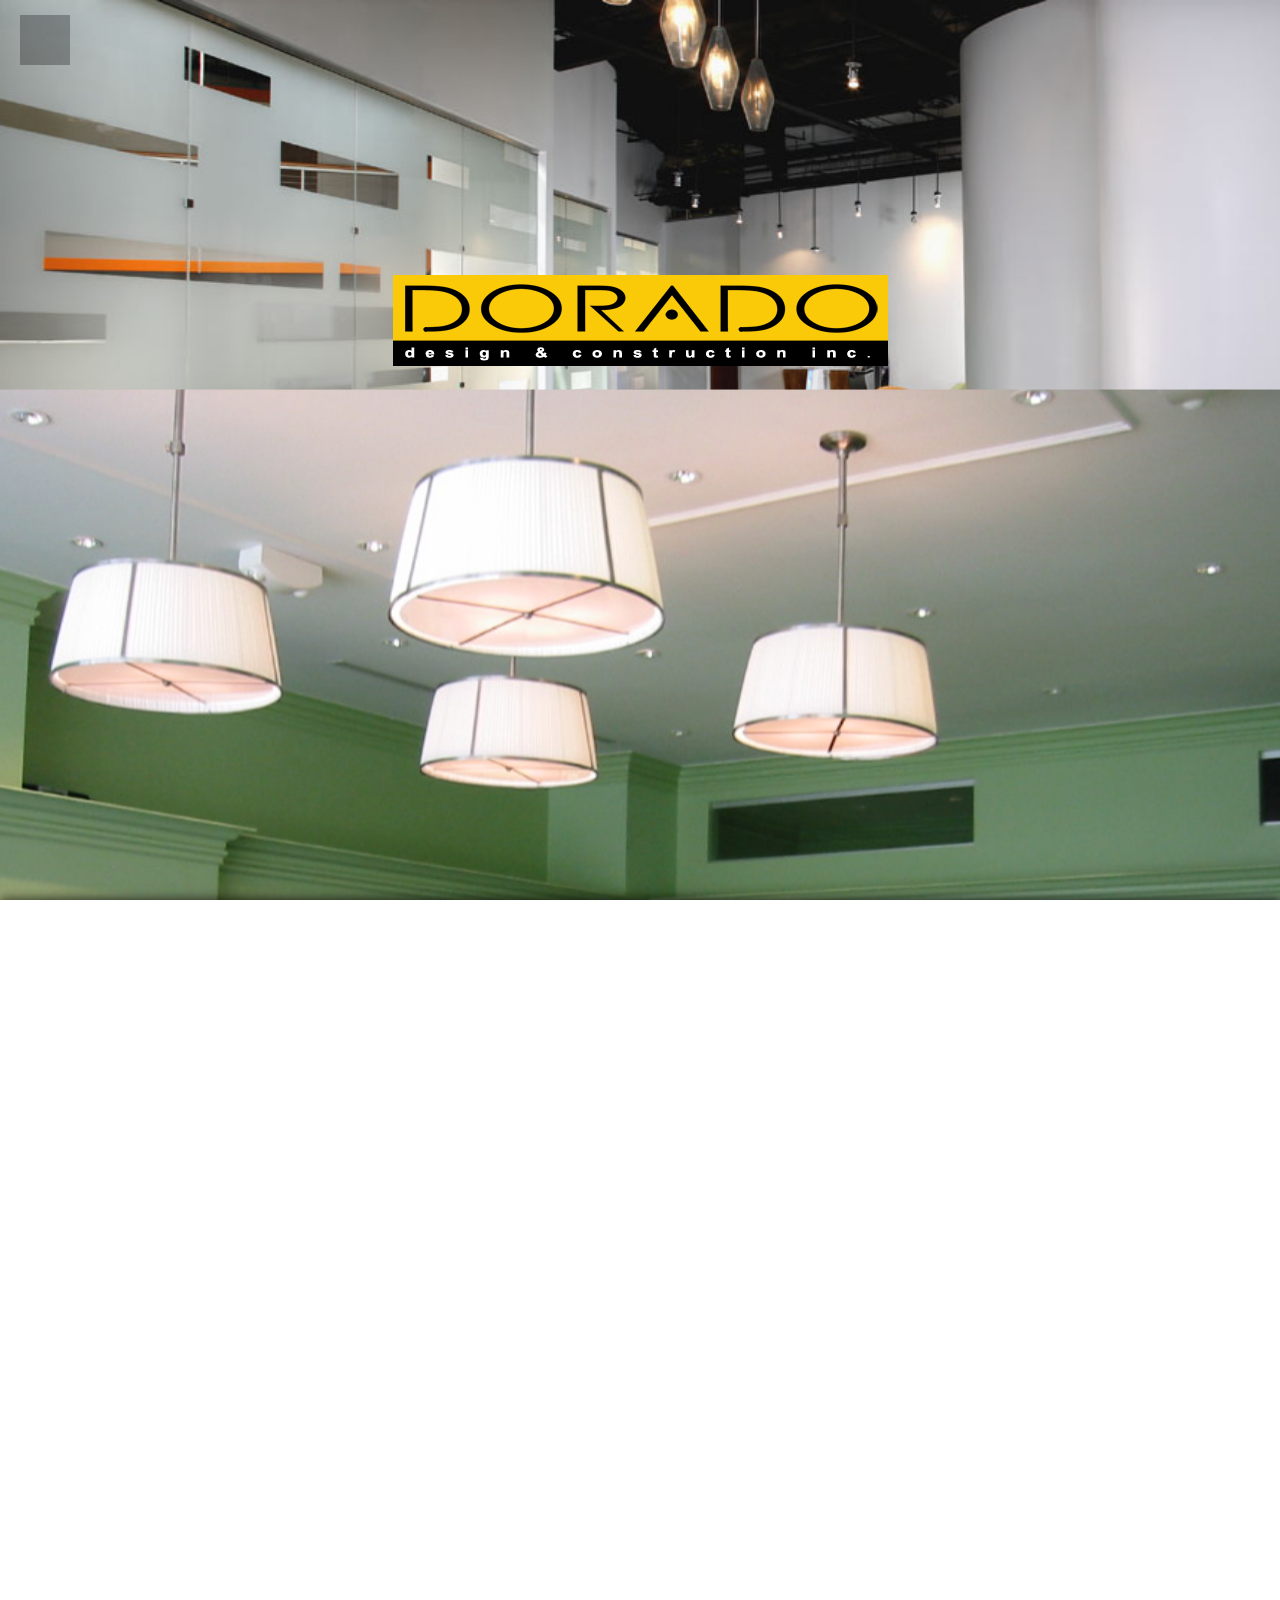
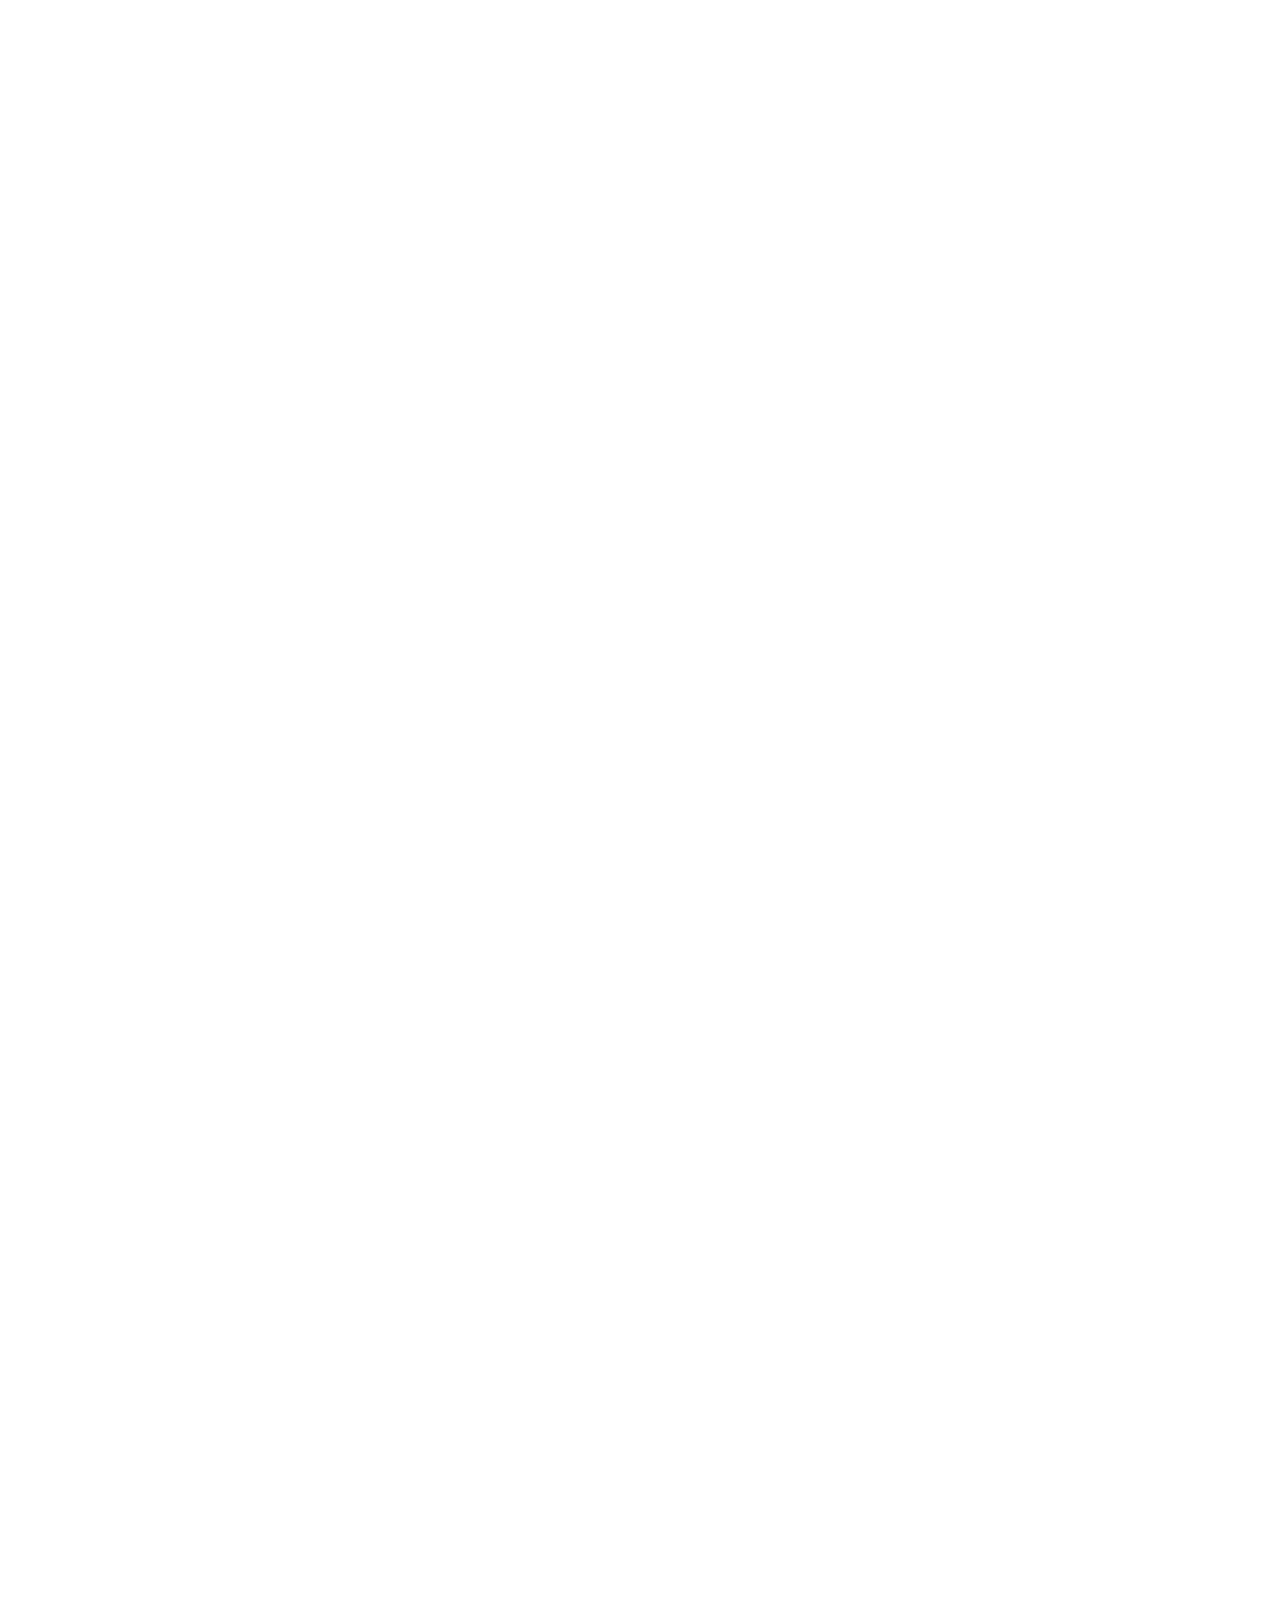
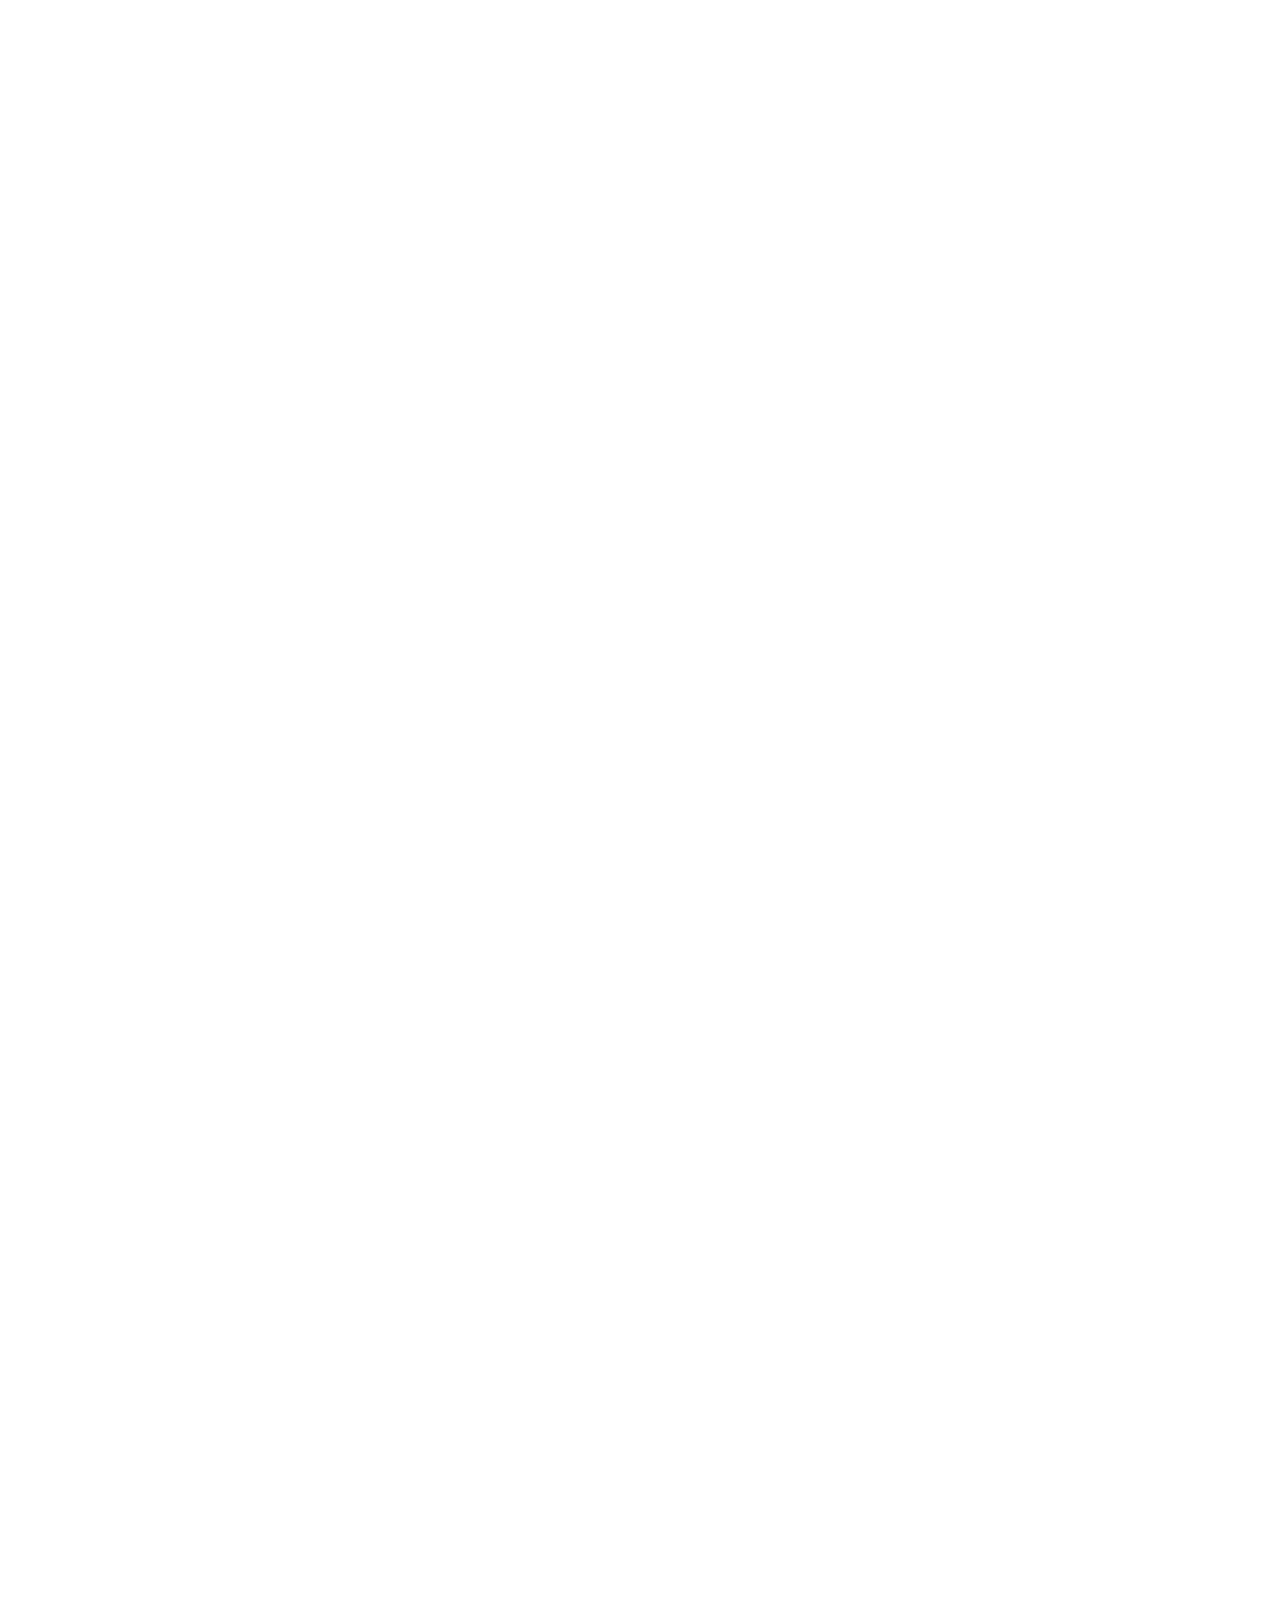
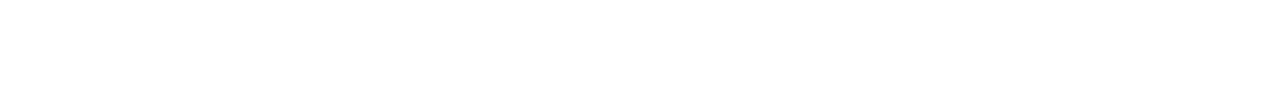
==== commit 2e6bb7f6: "no message" ====
--- a/index.html
+++ b/index.html
@@ -29,8 +29,8 @@
       </div>
     </div>
   		<img src="img/dorado logo.jpg">
-      <br><br>
-        <h2>1607 East Walnut Street, Pasadena, CA 91106 | Tel. 818-557-1225 | Fax 818-557-1335</h2>
+      <br><br><br><br><br><br>
+        <h3>1607 East Walnut Street, Pasadena, CA 91106 | Tel. 818-557-1225 | Fax 818-557-1335</h3>
 	</div>
 	<div id="slide1" class="slide">
   		<div class="title">
--- a/custom-style.css
+++ b/custom-style.css
@@ -37,7 +37,7 @@
   color: black;
 }
 
-h2{
+h3{
   font-family: 'Doppio One', sans-serif;
   color: black;
   background: rgba(260,230,220, .6);
@@ -196,6 +196,7 @@
 
 img {
   text-align: center;
+  margin-top: 50px;
 }
 
 .slide:before {
